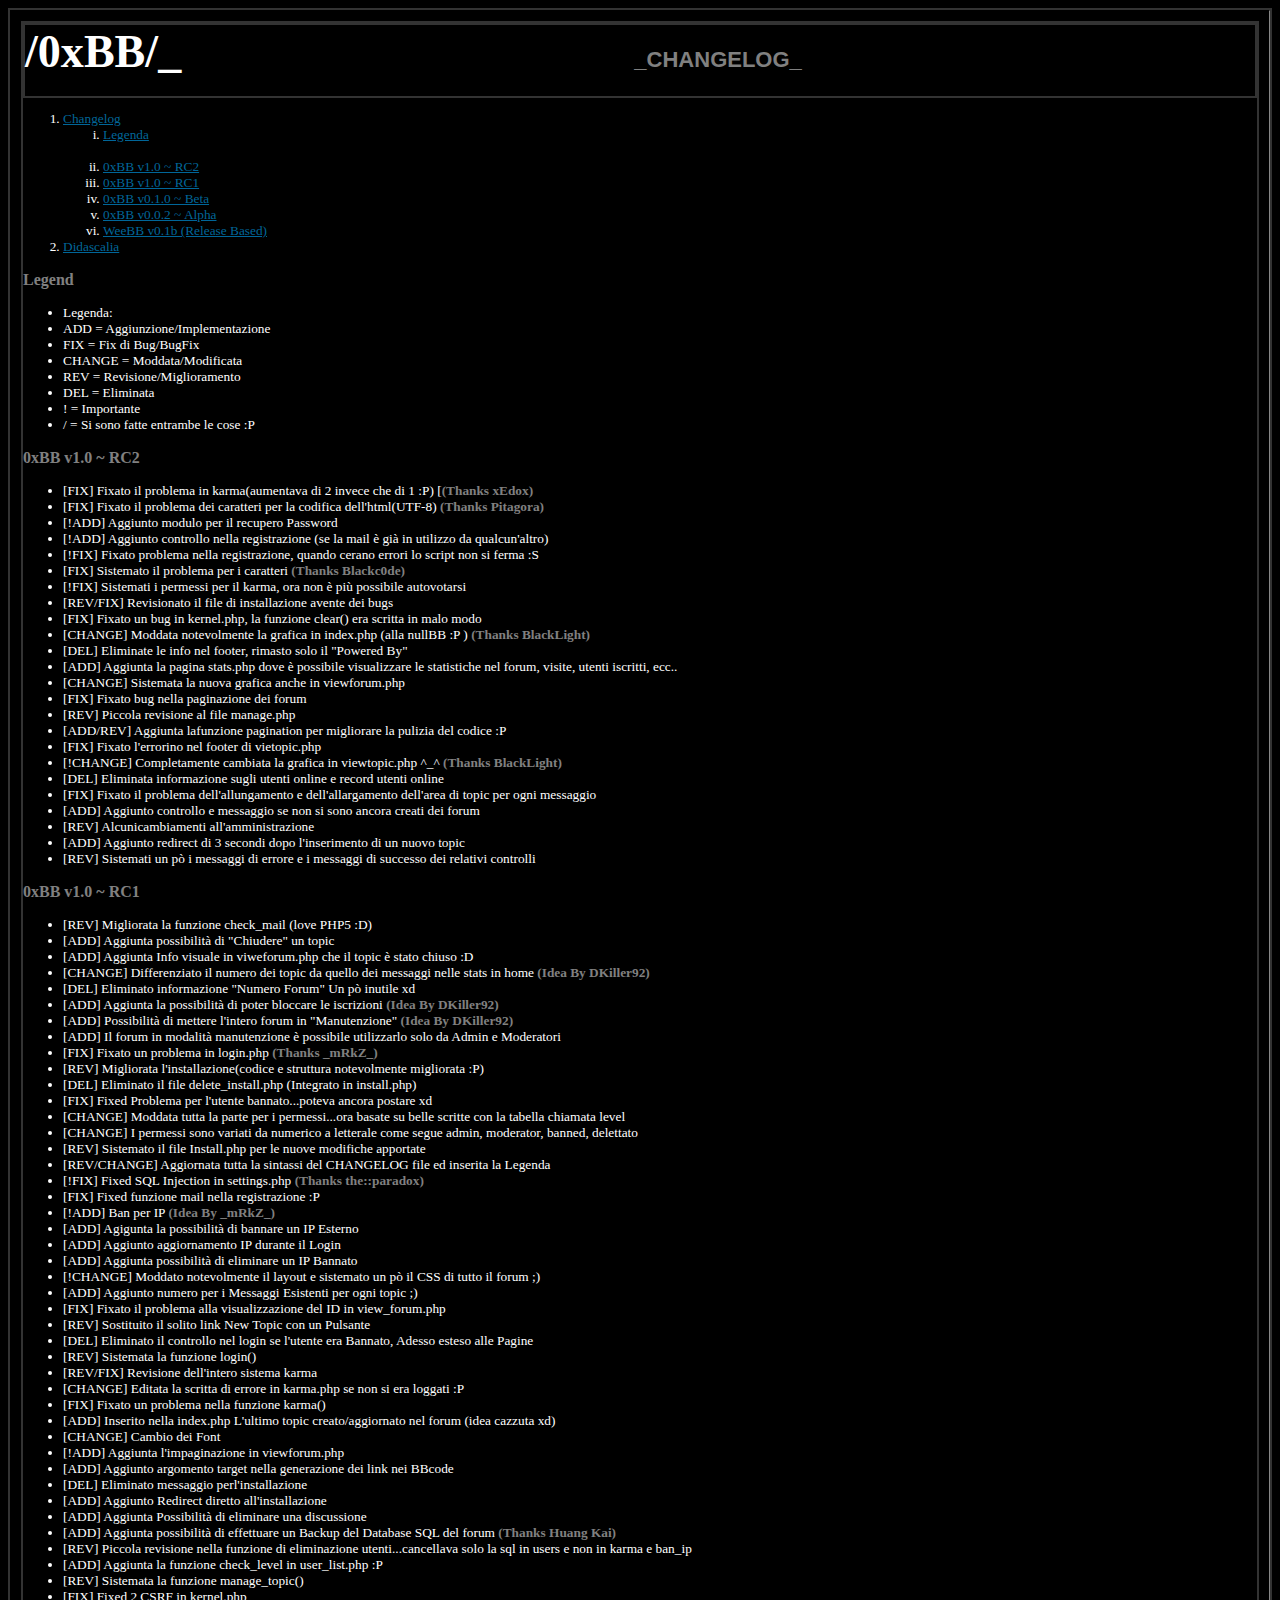
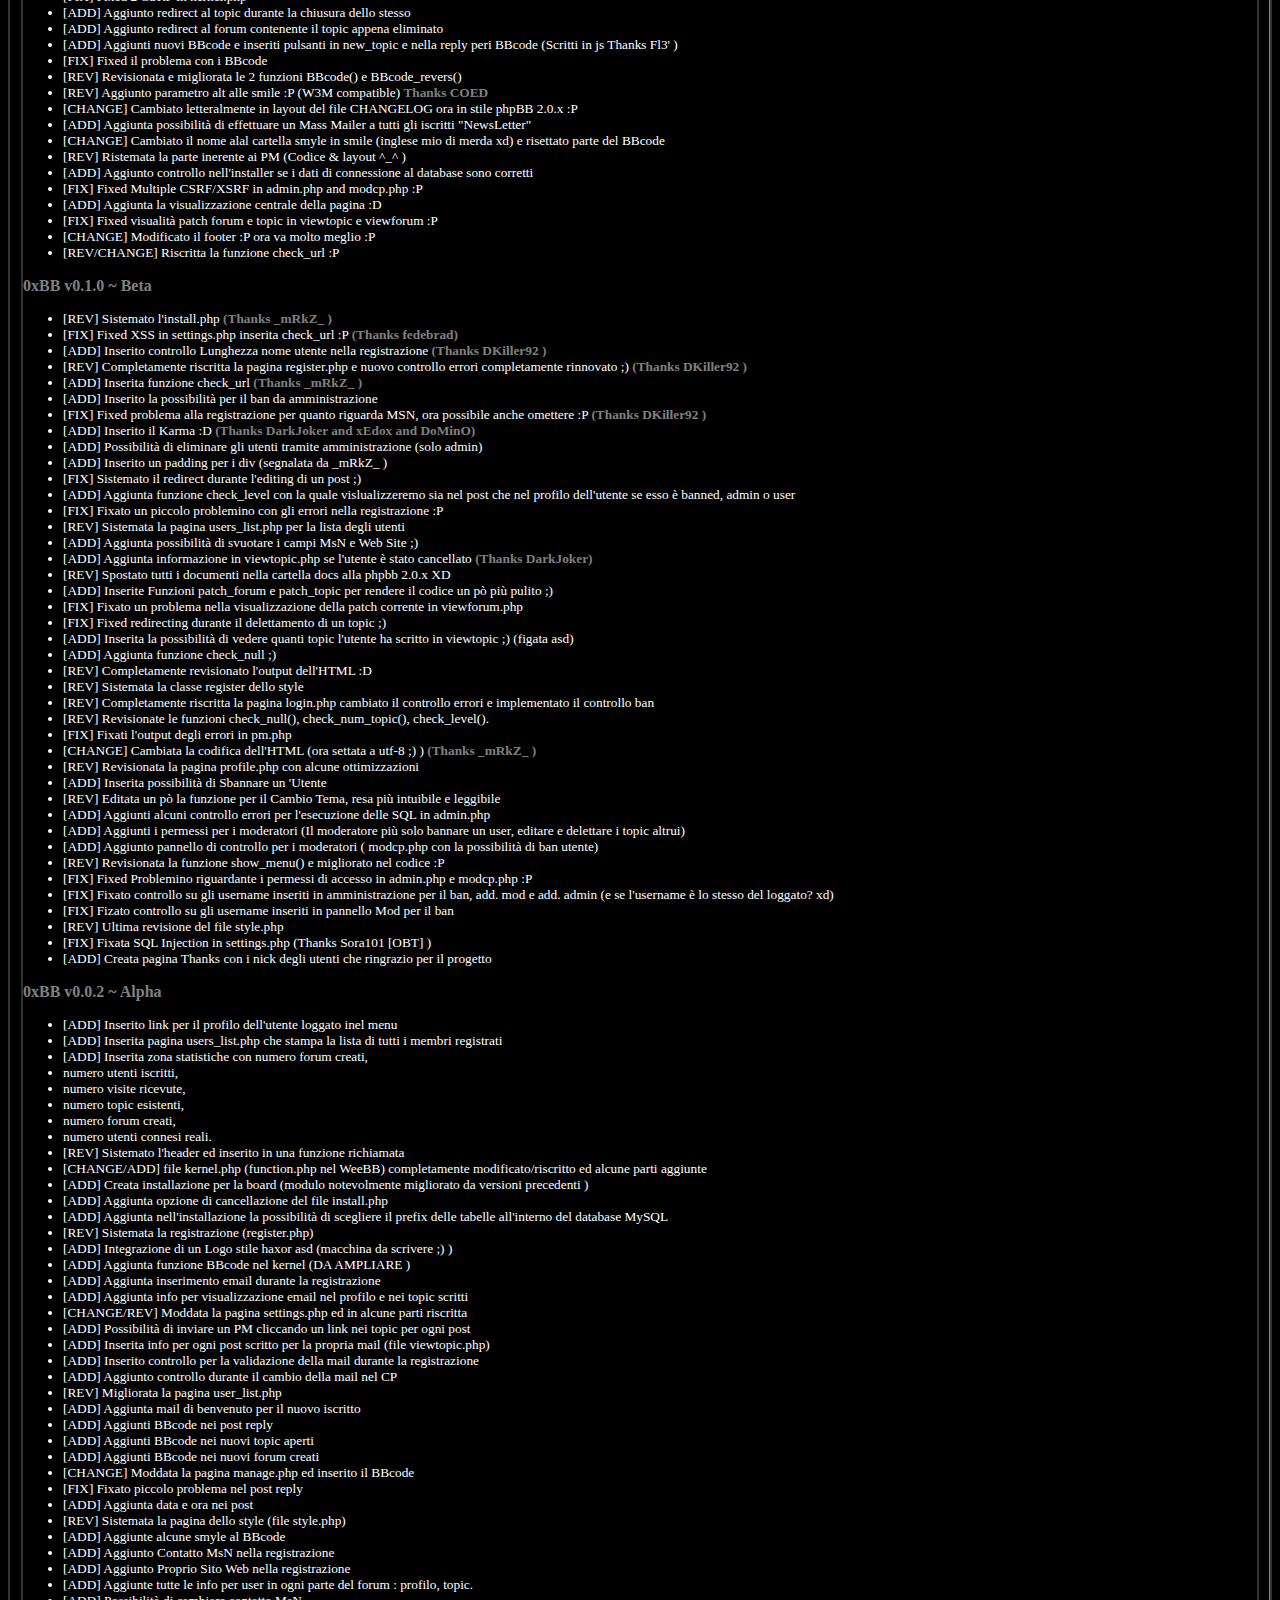
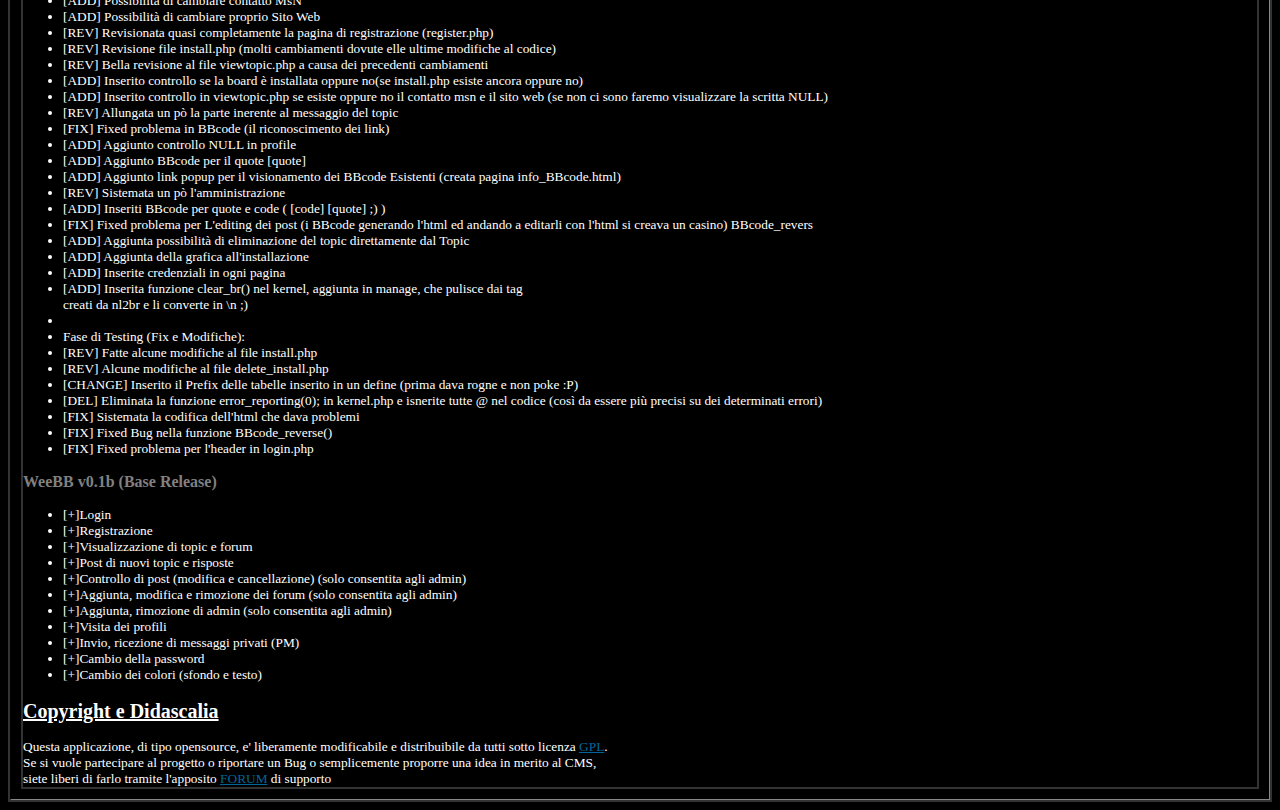
==== docs/CHANGELOG.html @ 4f8d8b68 "RC2" ====
<!DOCTYPE HTML PUBLIC "-//W3C//DTD HTML 4.01 Transitional//EN">
<html>
<head>
<meta http-equiv="Content-Type" content="text/html; charset=UTF-8">
<meta http-equiv="Content-Style-Type" content="text/css">
<title>0xBB /::\ Changelog</title>
<style type="text/css">
<!--
p,ul,td {
	font-size:10pt;
}
.h2 {
	font-size:15pt;
	font-weight:bold;
	color:white
}
.h3 {
	font-size:12pt;
	color:grey
}
table {
        color: #000;
        border:2px solid #333;
        backgrodund-color: #000;/*000*/
}
tr {
    color: #fff;
    border:1px solid #333;
    backgrodund-color: #000;
}

.maintitle	{
	font-weight: bold;
	font-size: 22px;
	font-family: "Trebuchet MS",Verdana, Arial, Helvetica, sans-serif;
	text-decoration: none;
	line-height : 120%;
	color : grey;
}

b {
	color:grey
}
//-->
</style>
</head>
<body bgcolor="#000000" text="#FFFFFF" link="#006699" vlink="#006699">

<table width="100%" border="1" cellspacing="0" cellpadding="10" align="center">
	<tr>
		<td><table width="100%" border="0" cellspacing="0" cellpadding="0">

			<tr>
				<td>

<table width="100%" border="0" cellspacing="0" cellpadding="0">
	<tr>
		<td><h1><big><big><big>/0xBB/<blink>_</blink></big></big></big></h1></td>
		<td align="center" width="100%" valign="middle"><span class="maintitle">_CHANGELOG_</span></td>
	</tr>
</table>

<!-- BEGIN DOCUMENT -->
<ol>
<li><a href="#changelog">Changelog</a></li>
<ol type="i">
	<li><a href="#legend">Legenda</a></li>
	<br>
	<li><a href="#rc2">0xBB v1.0 ~ RC2</a></li>
	<li><a href="#rc1">0xBB v1.0 ~ RC1</a></li>
	<li><a href="#0.1.0_beta">0xBB v0.1.0 ~ Beta</a></li>
	<li><a href="#0.0.2_alpha">0xBB v0.0.2 ~ Alpha</a></li>
	<li><a href="#0.1b">WeeBB v0.1b (Release Based)</a></li>

</ol>
<li><a href="#disclaimer">Didascalia</a></li>
</ol>
<a name="legend"></a><h3 class="h3">Legend</h3>

<ul>
<li>Legenda:</li>
<li>ADD = Aggiunzione/Implementazione</li>
<li>FIX = Fix di Bug/BugFix</li>
<li>CHANGE = Moddata/Modificata</li>
<li>REV = Revisione/Miglioramento</li>
<li>DEL = Eliminata</li>
<li>! = Importante</li>
<li>/ = Si sono fatte entrambe le cose :P</li>
</ul>

<a name="rc2"></a><h3 class="h3">0xBB v1.0 ~ RC2</h3>

<ul>
<li>[FIX] Fixato il problema in karma(aumentava di 2 invece che di 1 :P) [<b>(Thanks xEdox)</b></li>
<li>[FIX] Fixato il problema dei caratteri per la codifica dell'html(UTF-8) <b>(Thanks Pitagora)</b></li>
<li>[!ADD] Aggiunto modulo per il recupero Password</li>
<li>[!ADD] Aggiunto controllo nella registrazione (se la mail è già in utilizzo da qualcun'altro)</li>
<li>[!FIX] Fixato problema nella registrazione, quando cerano errori lo script non si ferma :S</li>
<li>[FIX] Sistemato il problema per i caratteri <b>(Thanks Blackc0de)</b></li>
<li>[!FIX] Sistemati i permessi per il karma, ora non è più possibile autovotarsi</li>
<li>[REV/FIX] Revisionato il file di installazione avente dei bugs</li>
<li>[FIX] Fixato un bug in kernel.php, la funzione clear() era scritta in malo modo</li>
<li>[CHANGE] Moddata notevolmente la grafica in index.php (alla nullBB :P ) <b>(Thanks BlackLight)</b></li>
<li>[DEL] Eliminate le info nel footer, rimasto solo il "Powered By"</li>
<li>[ADD] Aggiunta la pagina stats.php dove è possibile visualizzare le statistiche nel forum, visite, utenti iscritti, ecc..</li>
<li>[CHANGE] Sistemata la nuova grafica anche in viewforum.php</li>
<li>[FIX] Fixato bug nella paginazione dei forum</li>
<li>[REV] Piccola revisione al file manage.php</li>
<li>[ADD/REV] Aggiunta lafunzione pagination per migliorare la pulizia del codice :P</li>
<li>[FIX] Fixato l'errorino nel footer di vietopic.php</li>
<li>[!CHANGE] Completamente cambiata la grafica in viewtopic.php ^_^ <b>(Thanks BlackLight)</b></li>
<li>[DEL] Eliminata informazione sugli utenti online e record utenti online </li>
<li>[FIX] Fixato il problema dell'allungamento e dell'allargamento dell'area di topic per ogni messaggio</li>
<li>[ADD] Aggiunto controllo e messaggio se non si sono ancora creati dei forum</li>
<li>[REV] Alcunicambiamenti all'amministrazione</li>
<li>[ADD] Aggiunto redirect di 3 secondi dopo l'inserimento di un nuovo topic</li>
<li>[REV] Sistemati un pò i messaggi di errore e i messaggi di successo dei relativi controlli</li>
</ul>

<a name="rc1"></a><h3 class="h3">0xBB v1.0 ~ RC1</h3>

<ul>
<li>[REV] Migliorata la funzione check_mail (love PHP5 :D)</li>
<li>	[ADD] Aggiunta possibilità di "Chiudere" un topic</li>
<li>		[ADD] Aggiunta Info visuale in viweforum.php che il topic è stato chiuso :D</li>
<li>	[CHANGE] Differenziato il numero dei topic da quello dei messaggi nelle stats in home <b>(Idea By DKiller92)</b></li>
<li>		[DEL] Eliminato informazione "Numero Forum" Un pò inutile xd</li>
<li>	[ADD] Aggiunta la possibilità di poter bloccare le iscrizioni <b>(Idea By DKiller92)</b></li>
<li>	[ADD] Possibilità di mettere l'intero forum in "Manutenzione" <b>(Idea By DKiller92)</b></li>
<li>		[ADD] Il forum in modalità manutenzione è possibile utilizzarlo solo da Admin e Moderatori</li>
<li>	[FIX] Fixato un problema in login.php <b>(Thanks _mRkZ_)</b></li>
<li>	[REV] Migliorata l'installazione(codice e struttura notevolmente migliorata :P)</li>
<li>		[DEL] Eliminato il file delete_install.php (Integrato in install.php)</li>
<li>[FIX] Fixed Problema per l'utente bannato...poteva ancora postare xd</li>
<li>   	[CHANGE] Moddata tutta la parte per i permessi...ora basate su belle scritte con la tabella chiamata level</li>
<li>		[CHANGE] I permessi sono variati da numerico a letterale come segue admin, moderator, banned, delettato
<li>	[REV] Sistemato il file Install.php per le nuove modifiche apportate</li>
<li>	[REV/CHANGE] Aggiornata tutta la sintassi del CHANGELOG file ed inserita la Legenda</li>
<li>	[!FIX] Fixed SQL Injection in settings.php <b>(Thanks the::paradox)</b></li>
<li>	[FIX] Fixed funzione mail nella registrazione :P</li>
<li>	[!ADD] Ban per IP <b>(Idea By _mRkZ_)</b></li>
<li>		[ADD] Agigunta la possibilità di bannare un IP Esterno</li>
<li>		[ADD] Aggiunto aggiornamento IP durante il Login</li>
<li>		[ADD] Aggiunta possibilità di eliminare un IP Bannato</li>
<li>	[!CHANGE] Moddato notevolmente il layout e sistemato un pò il CSS di tutto il forum ;)</li>
<li>	[ADD] Aggiunto numero per i Messaggi Esistenti per ogni topic ;)</li>
<li>	[FIX] Fixato il problema alla visualizzazione del ID in view_forum.php</li>
<li>	[REV] Sostituito il solito link New Topic con un Pulsante</li>
<li>	[DEL] Eliminato il controllo nel login se l'utente era Bannato, Adesso esteso alle Pagine</li>
<li>	[REV] Sistemata la funzione login()	</li>
<li>	[REV/FIX] Revisione dell'intero sistema karma</li>
<li>		[CHANGE] Editata la scritta di errore in karma.php se non si era loggati :P</li>
<li>		[FIX] Fixato un problema nella funzione karma()</li>
<li>	[ADD] Inserito nella index.php L'ultimo topic creato/aggiornato nel forum (idea cazzuta xd)</li>
<li>	[CHANGE] Cambio dei Font</li>
<li>	[!ADD] Aggiunta l'impaginazione in viewforum.php</li>
<li>	[ADD] Aggiunto argomento target nella generazione dei link nei BBcode</li>
<li>	[DEL] Eliminato messaggio perl'installazione</li>
<li>		[ADD] Aggiunto Redirect diretto all'installazione</li>
<li>	[ADD] Aggiunta Possibilità di eliminare una discussione</li>
<li>	[ADD] Aggiunta possibilità di effettuare un Backup del Database SQL del forum <b>(Thanks Huang Kai)</b></li>
<li>	[REV] Piccola revisione nella funzione di eliminazione utenti...cancellava solo la sql in users e non in karma e ban_ip</li>
<li>	[ADD] Aggiunta la funzione check_level in user_list.php :P</li>
<li>	[REV] Sistemata la funzione manage_topic()</li>
<li>	[FIX] Fixed 2 CSRF in kernel.php</li>
<li>	[ADD] Aggiunto redirect al topic durante la chiusura dello stesso</li>
<li>	[ADD] Aggiunto redirect al forum contenente il topic appena eliminato</li>
<li>	[ADD] Aggiunti nuovi BBcode e inseriti pulsanti in new_topic e nella reply peri BBcode (Scritti in js Thanks Fl3' )</li>
<li>	[FIX] Fixed il problema con i BBcode</li>
<li>	[REV] Revisionata e migliorata le 2 funzioni BBcode() e BBcode_revers()</li>
<li>	[REV] Aggiunto parametro alt alle smile :P (W3M compatible) <b>Thanks COED</b></li>
<li>	[CHANGE] Cambiato letteralmente in layout del file CHANGELOG ora in stile phpBB 2.0.x :P</li>
<li>	[ADD] Aggiunta possibilità di effettuare un Mass Mailer a tutti gli iscritti "NewsLetter"</li>
<li>	[CHANGE] Cambiato il nome alal cartella smyle in smile (inglese mio di merda xd) e risettato parte del BBcode</li>
<li>	[REV] Ristemata la parte inerente ai PM (Codice & layout ^_^ )</li>
<li>	[ADD] Aggiunto controllo nell'installer se i dati di connessione al database sono corretti</li>
<li>	[FIX] Fixed Multiple CSRF/XSRF in admin.php and modcp.php :P</li>
<li>	[ADD] Aggiunta la visualizzazione centrale della pagina :D</li>
<li>	[FIX] Fixed visualità patch forum e topic in viewtopic e viewforum :P</li>
<li>	[CHANGE] Modificato il footer :P ora va molto meglio :P</li>
<li>	[REV/CHANGE] Riscritta la funzione check_url :P</li>
</ul>

<a name="0.1.0_beta"></a><h3 class="h3">0xBB v0.1.0 ~ Beta</h3>

<ul>
<li>	[REV] Sistemato l'install.php <b>(Thanks _mRkZ_ )</b></li>
<li>	[FIX] Fixed XSS in settings.php inserita check_url :P <b>(Thanks fedebrad)</b></li>
<li>	[ADD] Inserito controllo Lunghezza nome utente nella registrazione <b>(Thanks DKiller92 )</b></li>
<li>	[REV] Completamente riscritta la pagina register.php e nuovo controllo errori completamente rinnovato ;) <b>(Thanks DKiller92 )</b></li>
<li>	[ADD] Inserita funzione check_url <b>(Thanks _mRkZ_ )</b></li>
<li>	[ADD] Inserito la possibilità per il ban da amministrazione</li>
<li>	[FIX] Fixed problema alla registrazione per quanto riguarda MSN, ora possibile anche omettere :P <b>(Thanks DKiller92 )</b></li>
<li>	[ADD] Inserito il Karma :D <b>(Thanks DarkJoker and xEdox and DoMinO)</b></li>
<li>	[ADD] Possibilità di eliminare gli utenti tramite amministrazione (solo admin)</li>
<li>	[ADD] Inserito un padding per i div (segnalata da _mRkZ_ )</b></li>
<li>	[FIX] Sistemato il redirect durante l'editing di un post ;)</li>
<li>	[ADD] Aggiunta funzione check_level con la quale vislualizzeremo sia nel post che nel profilo dell'utente se esso è banned, admin o user</li>
<li>	[FIX] Fixato un piccolo problemino con gli errori nella registrazione :P</li>
<li>	[REV] Sistemata la pagina users_list.php per la lista degli utenti</li>
<li>	[ADD] Aggiunta possibilità di svuotare i campi MsN e Web Site ;)</li>
<li>	[ADD] Aggiunta informazione in viewtopic.php se l'utente è stato cancellato <b>(Thanks DarkJoker)</b></li>
<li>	[REV] Spostato tutti i documenti nella cartella docs alla phpbb 2.0.x XD</li>
<li>	[ADD] Inserite Funzioni patch_forum e patch_topic per rendere il codice un pò più pulito ;)</li>
<li>	[FIX] Fixato un problema nella visualizzazione della patch corrente in viewforum.php</li>
<li>	[FIX] Fixed redirecting durante il delettamento di un topic ;)</li>
<li>	[ADD] Inserita la possibilità di vedere quanti topic l'utente ha scritto in viewtopic ;) (figata asd)</li>
<li>	[ADD] Aggiunta funzione check_null ;)</li>
<li>	[REV] Completamente revisionato l'output dell'HTML :D</li>
<li>	[REV] Sistemata la classe register dello style</li>
<li>	[REV] Completamente riscritta la pagina login.php cambiato il controllo errori e implementato il controllo ban</li>
<li>	[REV] Revisionate le funzioni check_null(), check_num_topic(), check_level().</li>
<li>	[FIX] Fixati l'output degli errori in pm.php</li>
<li>	[CHANGE] Cambiata la codifica dell'HTML (ora settata a utf-8  ;) ) <b>(Thanks _mRkZ_ )</b></li>
<li>	[REV] Revisionata la pagina profile.php con alcune ottimizzazioni</li>
<li>	[ADD] Inserita possibilità di Sbannare un 'Utente</li>
<li>	[REV] Editata un pò la funzione per il Cambio Tema, resa più intuibile e leggibile</li>
<li>	[ADD] Aggiunti alcuni controllo errori per l'esecuzione delle SQL in admin.php</li>
<li>	[ADD] Aggiunti i permessi per i moderatori (Il moderatore più solo bannare un user, editare e delettare i topic altrui)</li>
<li>	[ADD] Aggiunto pannello di controllo per i moderatori ( modcp.php con la possibilità di ban utente)</li>
<li>	[REV] Revisionata la funzione show_menu() e migliorato nel codice :P</li>
<li>	[FIX] Fixed Problemino riguardante i permessi di accesso in admin.php e modcp.php :P</li>
<li>	[FIX] Fixato controllo su gli username inseriti in amministrazione per il ban, add. mod e add. admin (e se l'username è lo stesso del loggato? xd)</li>
<li>	[FIX] Fizato controllo su gli username inseriti in pannello Mod per il ban</li>
<li>	[REV] Ultima revisione del file style.php</li>
<li>	[FIX] Fixata SQL Injection in settings.php (Thanks Sora101 [OBT] )</li>
<li>	[ADD] Creata pagina Thanks con i nick degli utenti che ringrazio per il progetto</li>
</ul>

<a name="0.0.2_alpha"></a><h3 class="h3">0xBB v0.0.2 ~ Alpha</h3>

<ul>
<li>	[ADD] Inserito link per il profilo dell'utente loggato inel menu </li>
<li>	[ADD] Inserita pagina users_list.php che stampa la lista di tutti i membri registrati</li>
<li>	[ADD] Inserita zona statistiche con numero forum creati,</li>
<li>									numero utenti iscritti,</li>
<li>									numero visite ricevute,</li>
<li>									numero topic esistenti,</li>
<li>									numero forum creati,</li>
<li>									numero utenti connesi reali.</li>
<li>	[REV] Sistemato l'header ed inserito in una funzione richiamata</li>
<li>	[CHANGE/ADD] file kernel.php (function.php nel WeeBB) completamente modificato/riscritto ed alcune parti aggiunte</li>
<li>	[ADD] Creata installazione per la board (modulo notevolmente migliorato da versioni precedenti )</li>
<li>	[ADD] Aggiunta opzione di cancellazione del file install.php</li>
<li>	[ADD] Aggiunta nell'installazione la possibilità di scegliere il prefix delle tabelle all'interno del database MySQL</li>
<li>	[REV] Sistemata la registrazione (register.php)</li>
<li>	[ADD] Integrazione di un Logo stile haxor asd (macchina da scrivere ;) )</li>
<li>	[ADD] Aggiunta funzione BBcode nel kernel (DA AMPLIARE )</li>
<li>	[ADD] Aggiunta inserimento email durante la registrazione</li>
<li>	[ADD] Aggiunta info per visualizzazione email nel profilo e nei topic scritti</li>
<li>	[CHANGE/REV] Moddata la pagina settings.php ed in alcune parti riscritta</li>
<li>	[ADD] Possibilità di inviare un PM cliccando un link nei topic per ogni post</li>
<li>	[ADD] Inserita info per ogni post scritto per la propria mail (file viewtopic.php)</li>
<li>	[ADD] Inserito controllo per la validazione della mail durante la registrazione</li>
<li>	[ADD] Aggiunto controllo durante il cambio della mail nel CP</li>
<li>	[REV] Migliorata la pagina user_list.php</li>
<li>	[ADD] Aggiunta mail di benvenuto per il nuovo iscritto</li>
<li>	[ADD] Aggiunti BBcode nei post reply</li>
<li>	[ADD] Aggiunti BBcode nei nuovi topic aperti</li>
<li>	[ADD] Aggiunti BBcode nei nuovi forum creati</li>
<li>	[CHANGE] Moddata la pagina manage.php ed inserito il BBcode</li>
<li>	[FIX] Fixato piccolo problema nel post reply</li>
<li>	[ADD] Aggiunta data e ora nei post</li>
<li>	[REV] Sistemata la pagina dello style (file style.php)</li>
<li>	[ADD] Aggiunte alcune smyle al BBcode</li>
<li>	[ADD] Aggiunto Contatto MsN nella registrazione</li>
<li>	[ADD] Aggiunto Proprio Sito Web nella registrazione</li>
<li>	[ADD] Aggiunte tutte le info per user in ogni parte del forum : profilo, topic.</li>
<li>	[ADD] Possibilità di cambiare contatto MsN</li>
<li>	[ADD] Possibilità di cambiare proprio Sito Web</li>
<li>	[REV] Revisionata quasi completamente la pagina di registrazione (register.php)</li>
<li>	[REV] Revisione file install.php (molti cambiamenti dovute elle ultime modifiche al codice)</li>
<li>	[REV] Bella revisione al file viewtopic.php a causa dei precedenti cambiamenti</li>
<li>	[ADD] Inserito controllo se la board è installata oppure no(se install.php esiste ancora oppure no)</li>
<li>	[ADD] Inserito controllo in viewtopic.php se esiste oppure no il contatto msn e il sito web (se non ci sono faremo visualizzare la scritta NULL)</li>
<li>	[REV] Allungata un pò la parte inerente al messaggio del topic</li>
<li>	[FIX] Fixed problema in BBcode (il riconoscimento dei link)</li>
<li>	[ADD] Aggiunto controllo NULL in profile</li> 
<li>	[ADD] Aggiunto BBcode per il quote [quote]</li>
<li>	[ADD] Aggiunto link popup per il visionamento dei BBcode Esistenti (creata pagina info_BBcode.html)</li>
<li>	[REV] Sistemata un pò l'amministrazione</li>
<li>	[ADD] Inseriti BBcode per quote e code ( [code] [quote] ;) )</li>
<li>	[FIX] Fixed problema per L'editing dei post (i BBcode generando l'html ed andando a editarli con l'html si creava un casino) BBcode_revers</li>
<li>	[ADD] Aggiunta possibilità di eliminazione del topic direttamente dal Topic</li>
<li>	[ADD] Aggiunta della grafica all'installazione</li>
<li>	[ADD] Inserite credenziali in ogni pagina</li>
<li>	[ADD] Inserita funzione clear_br() nel kernel, aggiunta in manage, che pulisce dai tag <br /> creati da nl2br e li converte in \n ;)</li>
<li>	</li>
<li>	Fase di Testing (Fix e Modifiche):</li>
<li>		[REV] Fatte alcune modifiche al file install.php</li>
<li>		[REV] Alcune modifiche al file delete_install.php</li>
<li>		[CHANGE] Inserito il Prefix delle tabelle inserito in un define (prima dava rogne e non poke :P)</li>
<li>		[DEL] Eliminata la funzione error_reporting(0); in kernel.php e isnerite tutte @ nel codice (così da essere più precisi su dei determinati errori)</li>
<li>		[FIX] Sistemata la codifica dell'html che dava problemi</li>
<li>		[FIX] Fixed Bug nella funzione BBcode_reverse()</li>
<li>		[FIX] Fixed problema per l'header in login.php</li>
</ul>

<a name="0.1b"></a><h3 class="h3">WeeBB v0.1b (Base Release)</h3>

<ul>
<li>[+]Login</li>
<li>[+]Registrazione</li>
<li>[+]Visualizzazione di topic e forum</li>
<li>[+]Post di nuovi topic e risposte</li>
<li>[+]Controllo di post (modifica e cancellazione) (solo consentita agli admin)</li>
<li>[+]Aggiunta, modifica e rimozione dei forum (solo consentita agli admin)</li>
<li>[+]Aggiunta, rimozione di admin (solo consentita agli admin)</li>
<li>[+]Visita dei profili</li>
<li>[+]Invio, ricezione di messaggi privati (PM)</li>
<li>[+]Cambio della password</li>
<li>[+]Cambio dei colori (sfondo e testo)</li>
</ul>

<a name="disclaimer"></a><h2 class="h2"><u>Copyright e Didascalia</u></h2>

<p>Questa applicazione, di tipo opensource, e' liberamente modificabile e distribuibile da tutti sotto licenza <a href="http://www.gnu.org/licenses/gpl.html" target="_new">GPL</a>.
<br />Se si vuole partecipare al progetto o riportare un Bug o semplicemente proporre una idea in merito al CMS,
<br />siete liberi di farlo tramite l'apposito <a href="http://0xproject.hellospace.net/forum" >FORUM</a> di supporto</p>
				</td>
			</tr>
		</table></td>

	</tr>
</table>

</body>
</html>
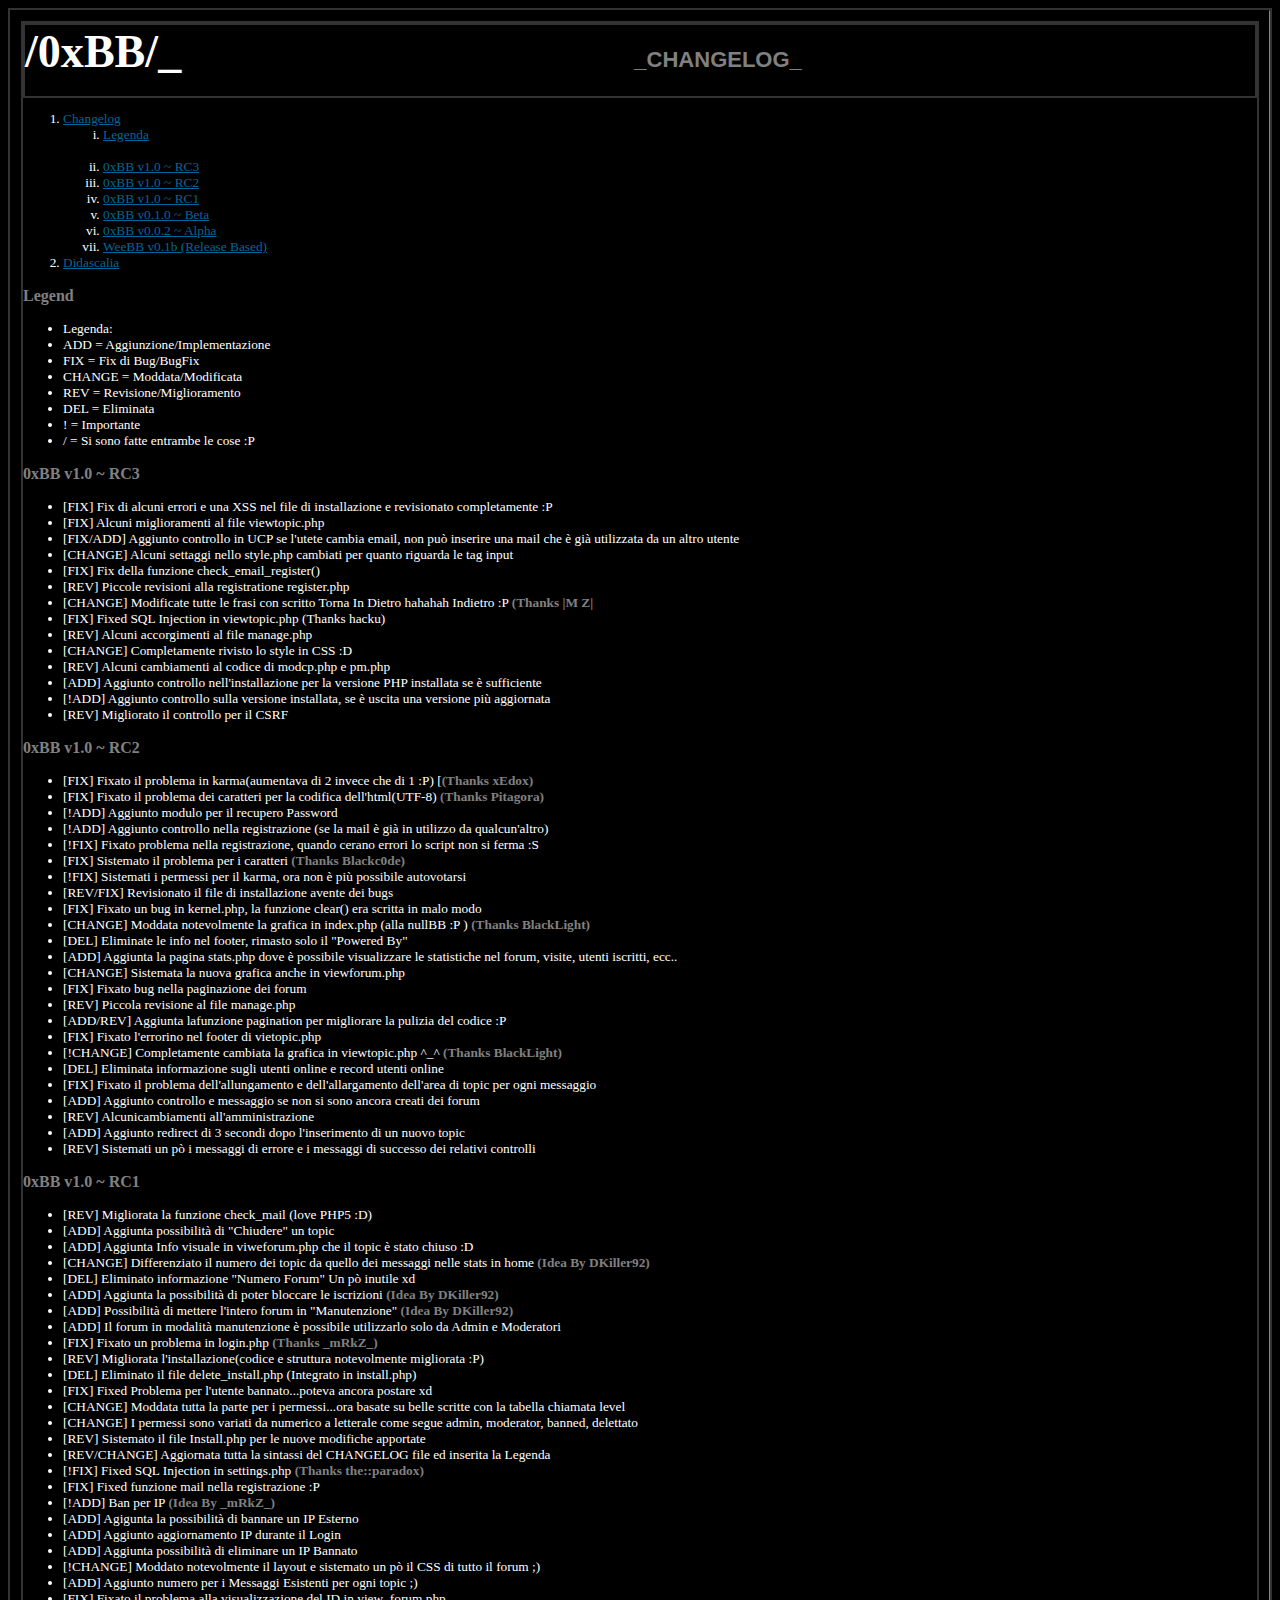
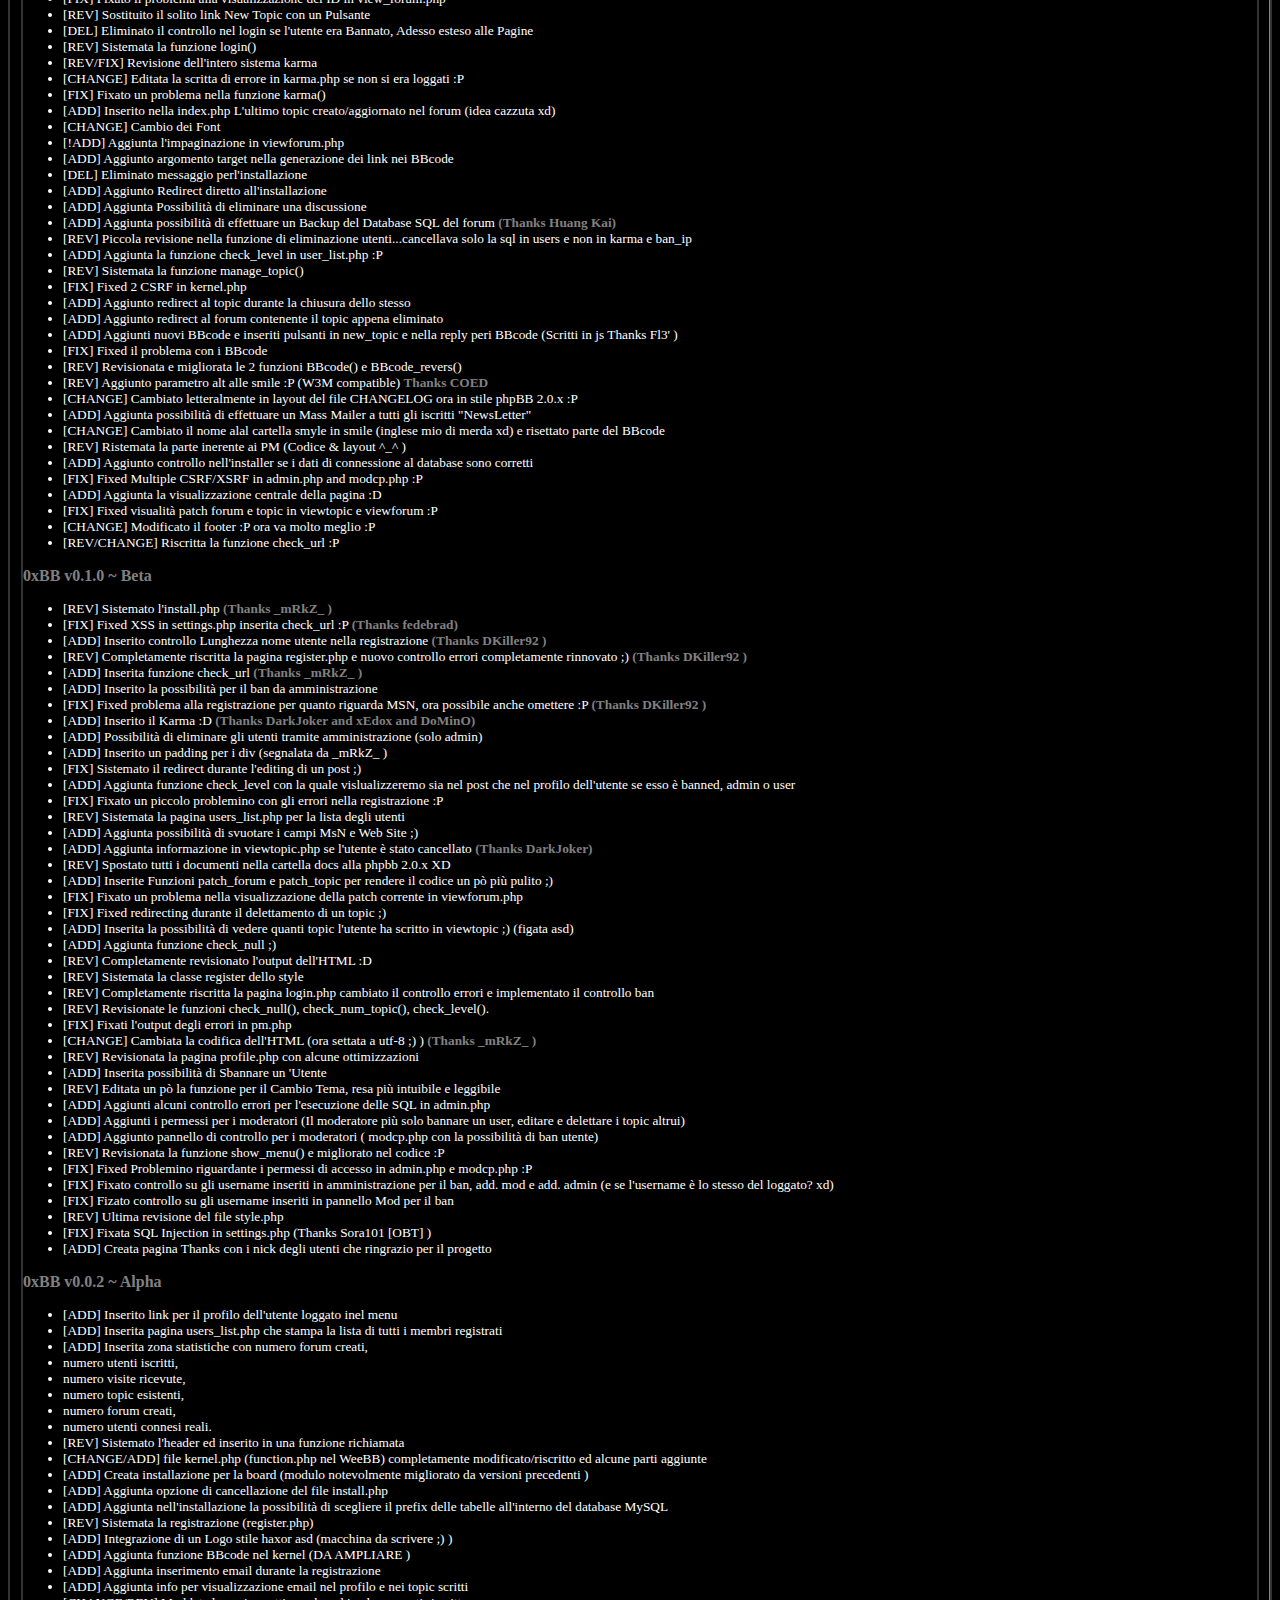
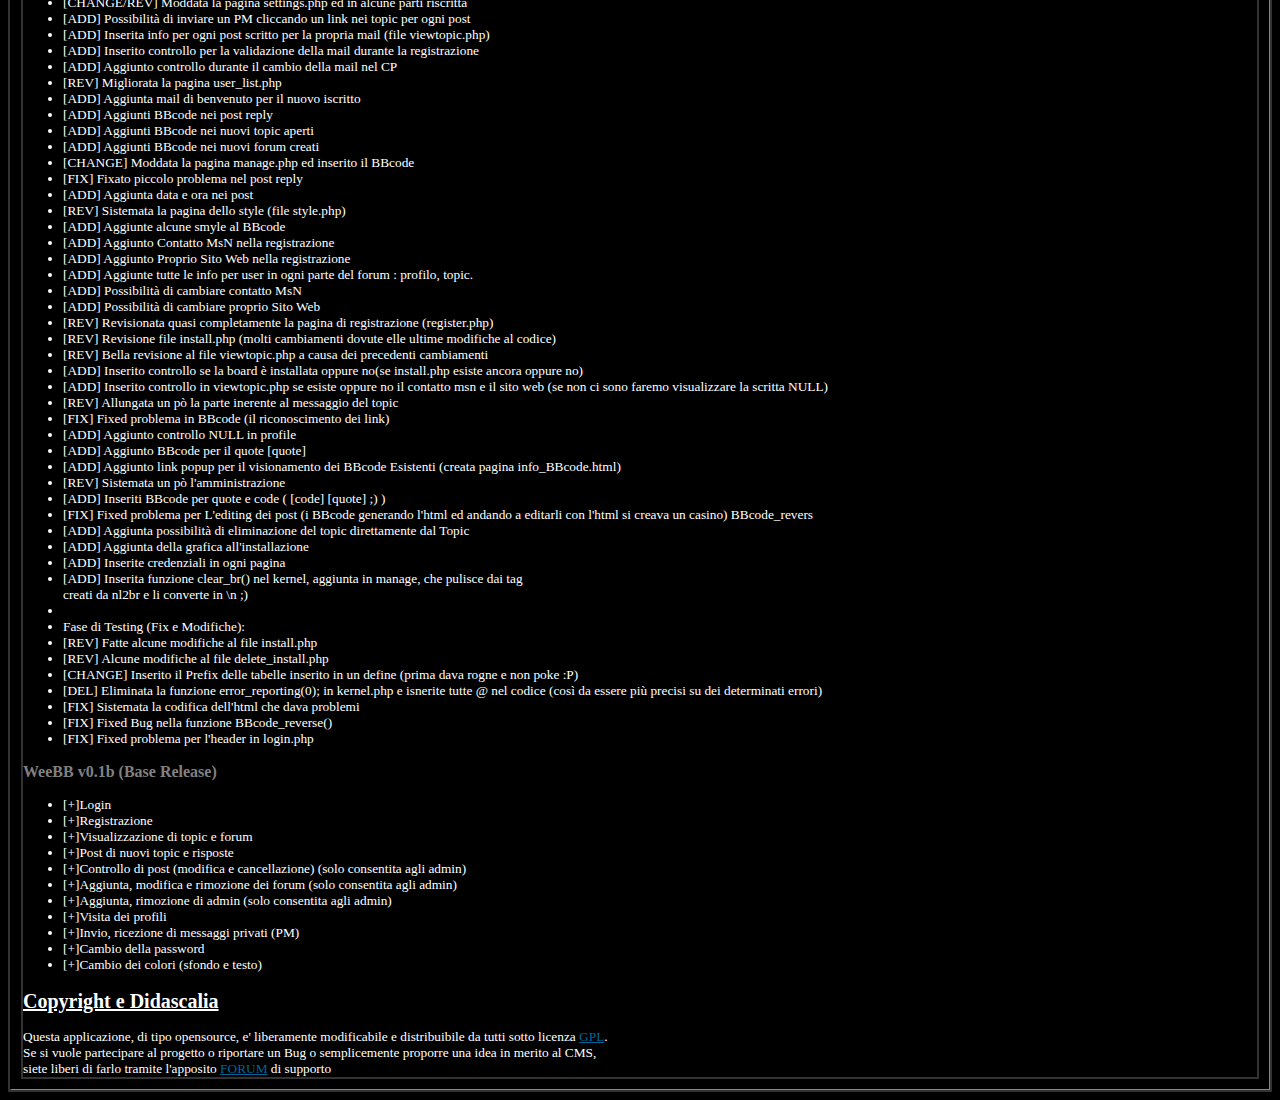
==== commit 4dcb99d0: "RC3 :D" ====
--- a/docs/CHANGELOG.html
+++ b/docs/CHANGELOG.html
@@ -66,6 +66,7 @@
 <ol type="i">
 	<li><a href="#legend">Legenda</a></li>
 	<br>
+	<li><a href="#rc3">0xBB v1.0 ~ RC3</a></li>	
 	<li><a href="#rc2">0xBB v1.0 ~ RC2</a></li>
 	<li><a href="#rc1">0xBB v1.0 ~ RC1</a></li>
 	<li><a href="#0.1.0_beta">0xBB v0.1.0 ~ Beta</a></li>
@@ -86,6 +87,25 @@
 <li>DEL = Eliminata</li>
 <li>! = Importante</li>
 <li>/ = Si sono fatte entrambe le cose :P</li>
+</ul>
+
+<a name="rc3"></a><h3 class="h3">0xBB v1.0 ~ RC3</h3>
+
+<ul>
+<li>[FIX] Fix di alcuni errori e una XSS nel file di installazione e revisionato completamente :P</li>
+<li>[FIX] Alcuni miglioramenti al file viewtopic.php</li>
+<li>[FIX/ADD] Aggiunto controllo in UCP se l'utete cambia email, non può inserire una mail che è già utilizzata da un altro utente</li>
+<li>[CHANGE] Alcuni settaggi nello style.php cambiati per quanto riguarda le tag input</li>
+<li>[FIX] Fix della funzione check_email_register()</li>
+<li>[REV] Piccole revisioni alla registratione register.php</li>
+<li>[CHANGE] Modificate tutte le frasi con scritto Torna In Dietro hahahah Indietro :P <b>(Thanks |M Z|</b></li>
+<li>[FIX] Fixed SQL Injection in viewtopic.php (Thanks hacku)</li>
+<li>[REV] Alcuni accorgimenti al file manage.php</li>
+<li>[CHANGE] Completamente rivisto lo style in CSS :D</li>
+<li>[REV] Alcuni cambiamenti al codice di modcp.php e pm.php</li>
+<li>[ADD] Aggiunto controllo nell'installazione per la versione PHP installata se è sufficiente </li>
+<li>[!ADD] Aggiunto controllo sulla versione installata, se è uscita una versione più aggiornata</li>
+<li>[REV] Migliorato il controllo per il CSRF</li>
 </ul>
 
 <a name="rc2"></a><h3 class="h3">0xBB v1.0 ~ RC2</h3>
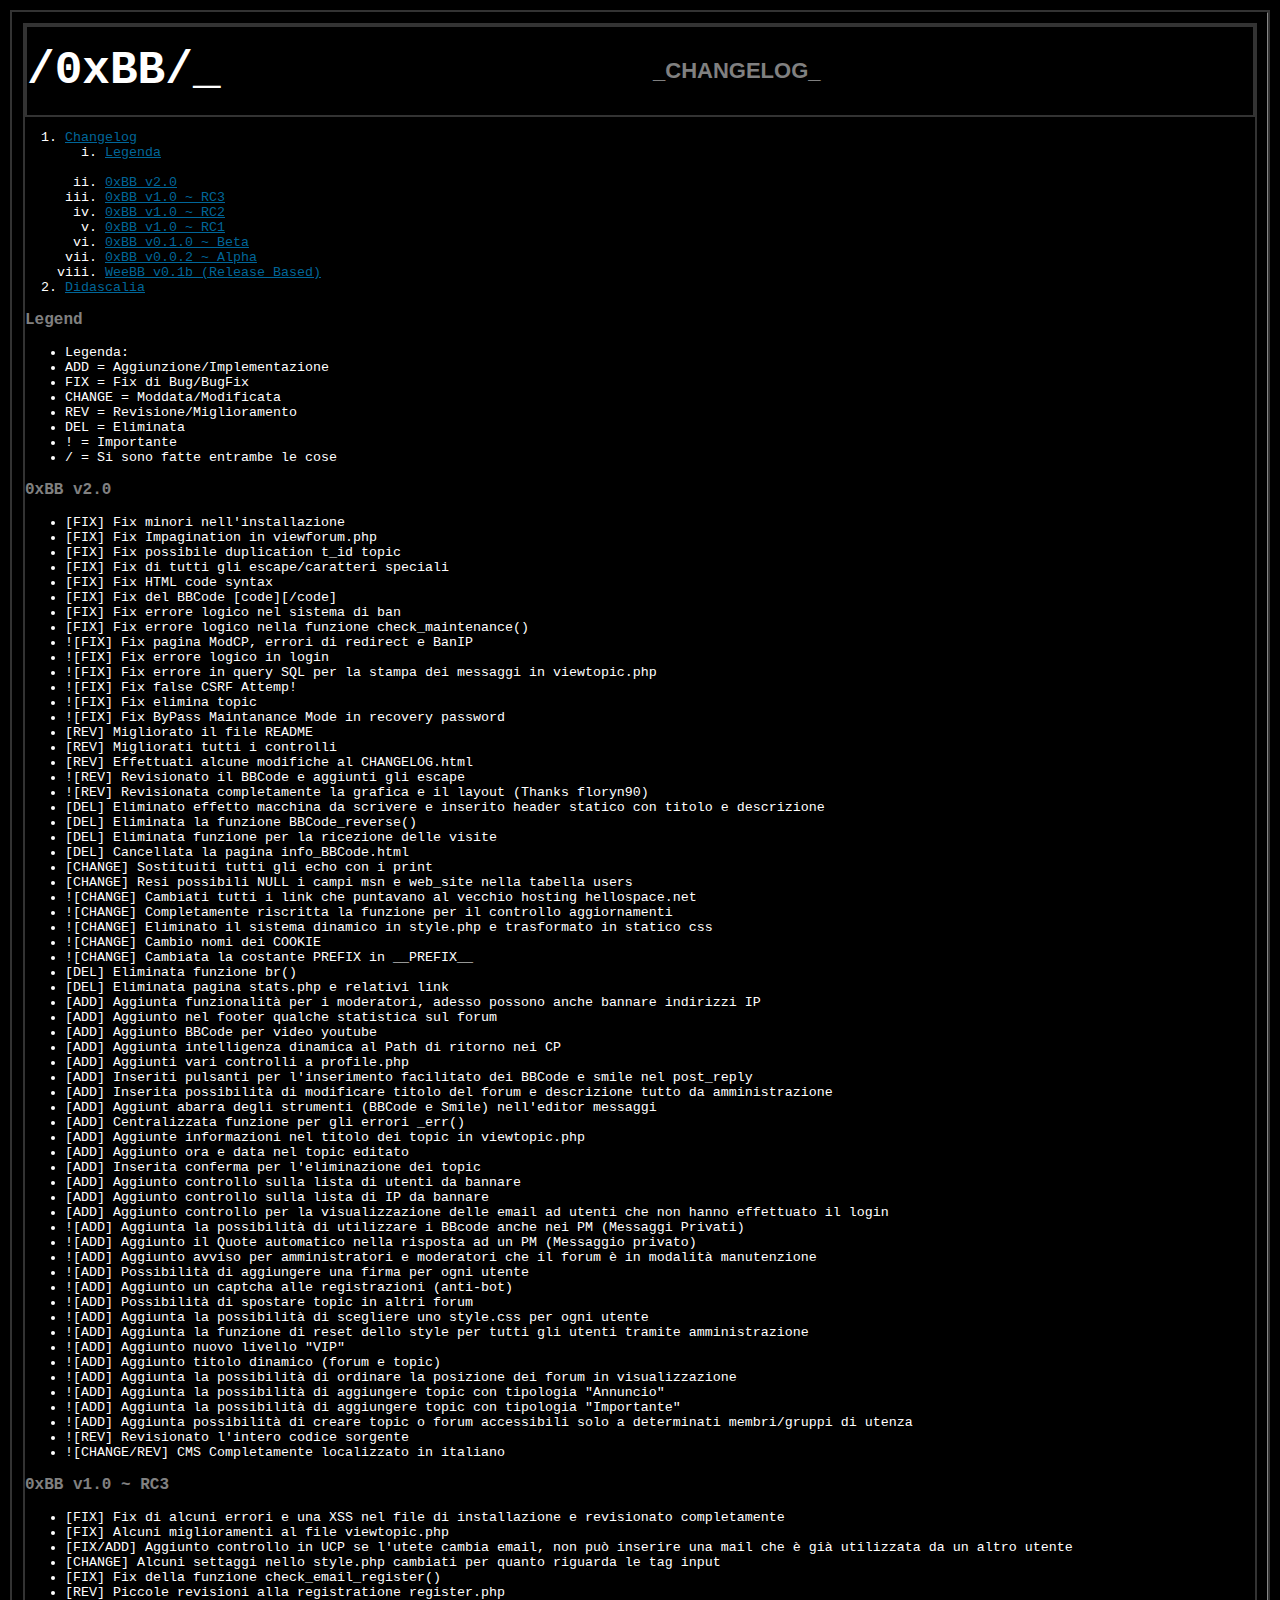
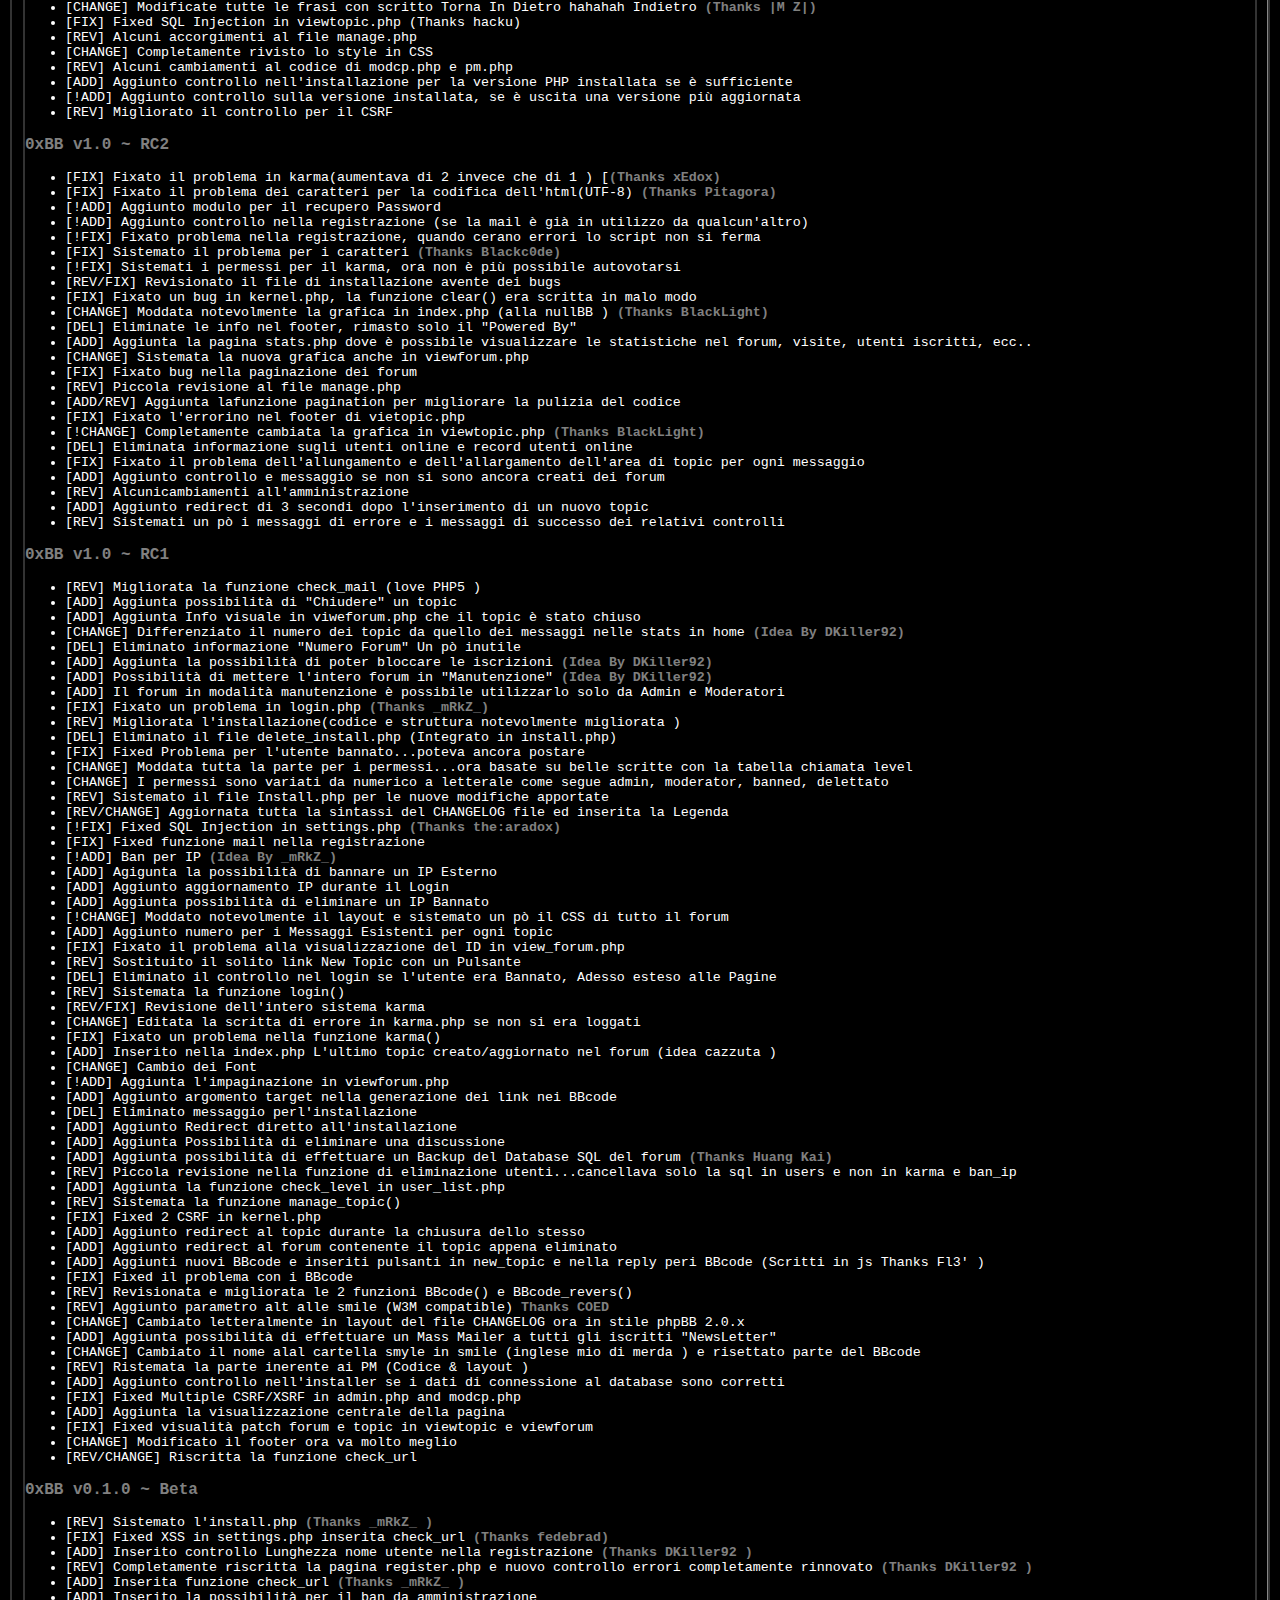
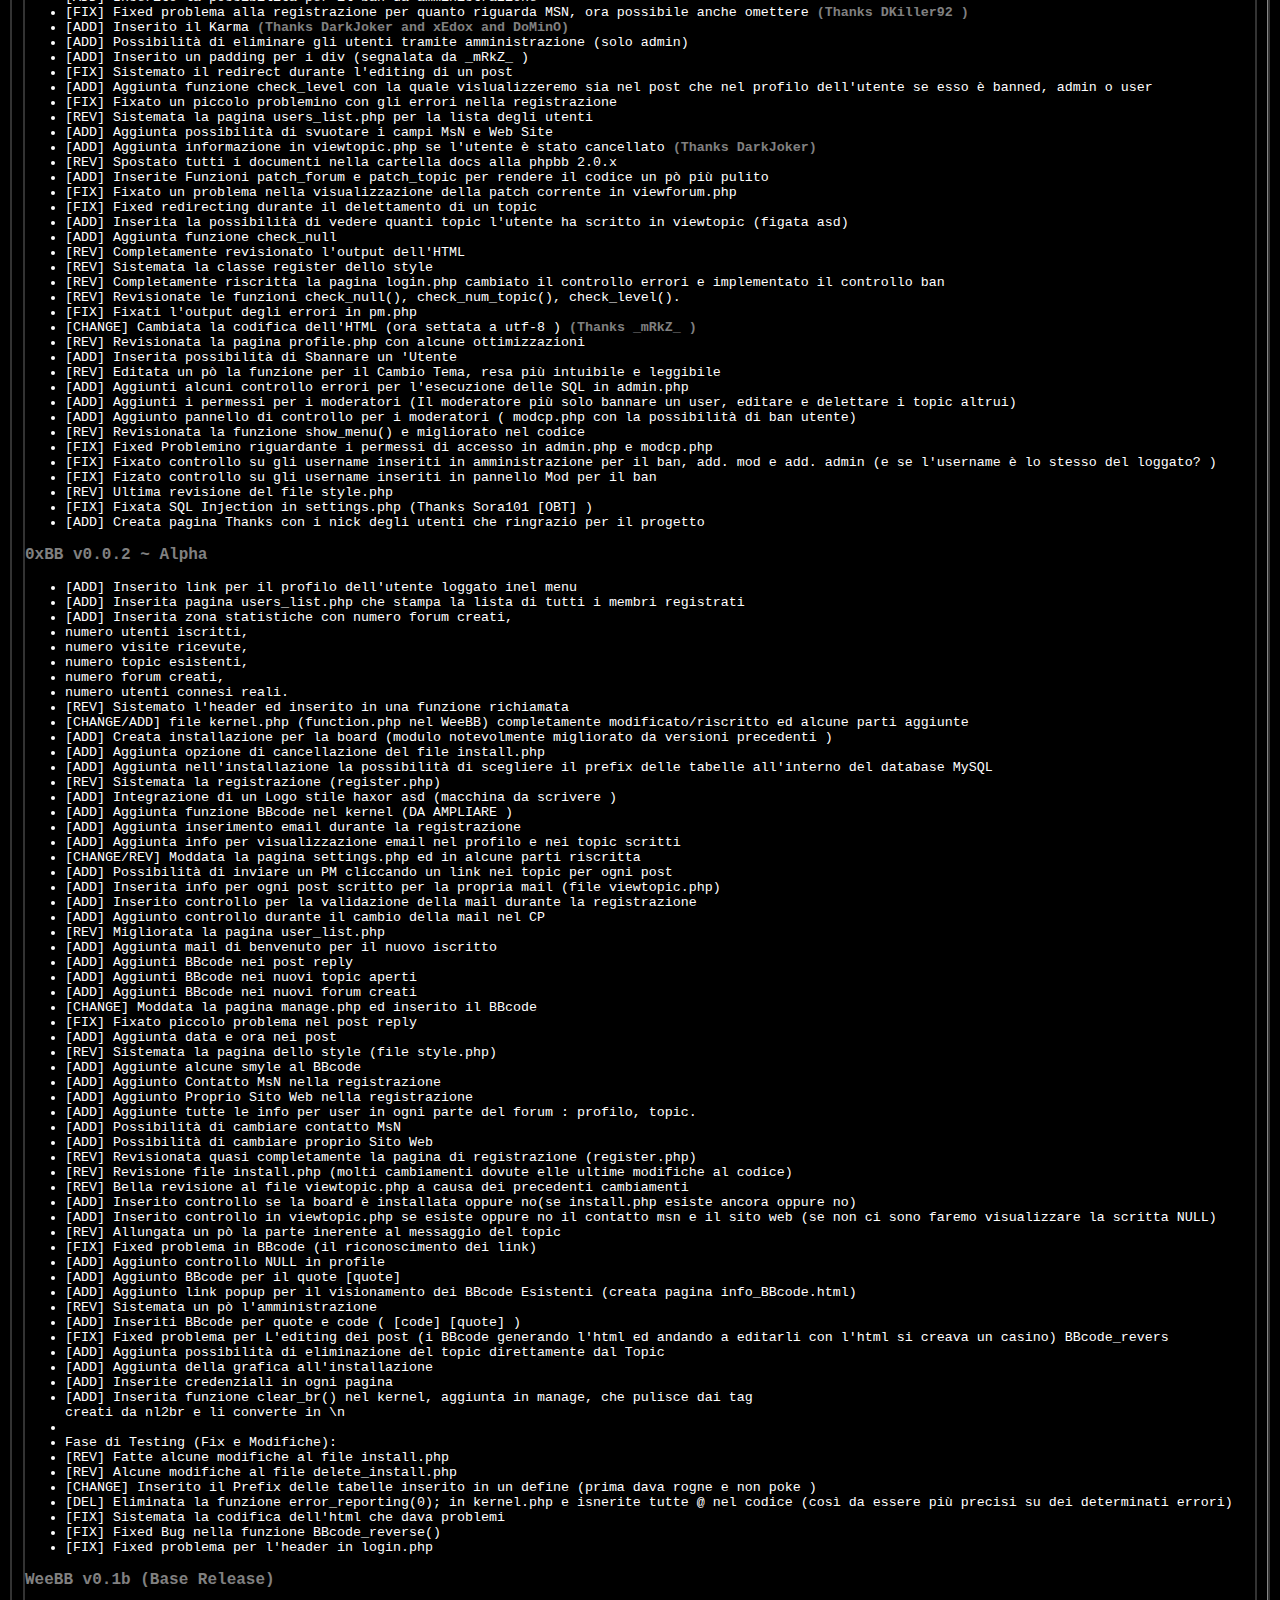
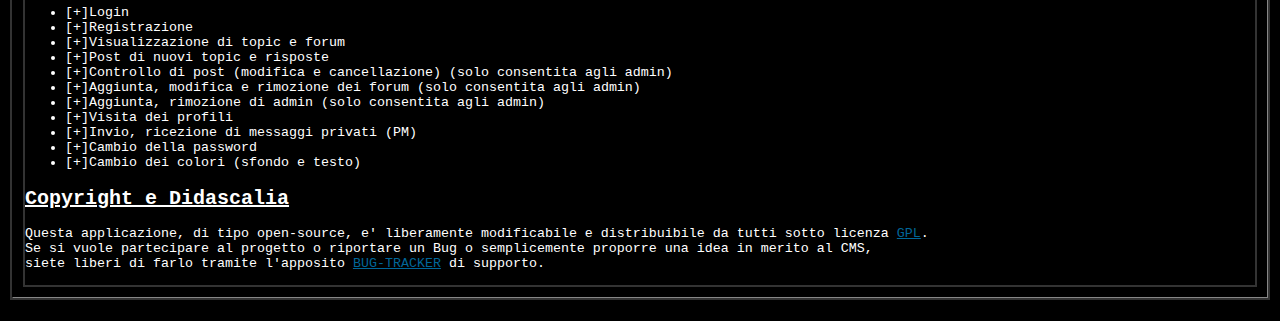
==== commit 996b7c1d: "v2.0" ====
--- a/docs/CHANGELOG.html
+++ b/docs/CHANGELOG.html
@@ -1,11 +1,17 @@
-<!DOCTYPE HTML PUBLIC "-//W3C//DTD HTML 4.01 Transitional//EN">
+<!DOCTYPE html>
 <html>
-<head>
-<meta http-equiv="Content-Type" content="text/html; charset=UTF-8">
-<meta http-equiv="Content-Style-Type" content="text/css">
-<title>0xBB /::\ Changelog</title>
-<style type="text/css">
+  <head>
+    <meta http-equiv="Content-Type" content="text/html; charset=UTF-8">
+    <meta http-equiv="Content-Style-Type" content="text/css">
+    <title>0xBB /::\ Changelog</title>
+    <style type="text/css">
 <!--
+body {
+	font-size: 9px;
+	font-family: Terminus, Monospace, Courier;
+	margin: 10px;
+}
+
 p,ul,td {
 	font-size:10pt;
 }
@@ -14,6 +20,7 @@
 	font-weight:bold;
 	color:white
 }
+
 .h3 {
 	font-size:12pt;
 	color:grey
@@ -21,11 +28,11 @@
 table {
         color: #000;
         border:2px solid #333;
-        backgrodund-color: #000;/*000*/
+        backgrodund-color: #000;
 }
 tr {
     color: #fff;
-    border:1px solid #333;
+    border:0px solid #333;
     backgrodund-color: #000;
 }
 
@@ -43,306 +50,564 @@
 }
 //-->
 </style>
-</head>
-<body bgcolor="#000000" text="#FFFFFF" link="#006699" vlink="#006699">
-
-<table width="100%" border="1" cellspacing="0" cellpadding="10" align="center">
-	<tr>
-		<td><table width="100%" border="0" cellspacing="0" cellpadding="0">
-
-			<tr>
-				<td>
-
-<table width="100%" border="0" cellspacing="0" cellpadding="0">
-	<tr>
-		<td><h1><big><big><big>/0xBB/<blink>_</blink></big></big></big></h1></td>
-		<td align="center" width="100%" valign="middle"><span class="maintitle">_CHANGELOG_</span></td>
-	</tr>
-</table>
-
-<!-- BEGIN DOCUMENT -->
-<ol>
-<li><a href="#changelog">Changelog</a></li>
-<ol type="i">
-	<li><a href="#legend">Legenda</a></li>
-	<br>
-	<li><a href="#rc3">0xBB v1.0 ~ RC3</a></li>	
-	<li><a href="#rc2">0xBB v1.0 ~ RC2</a></li>
-	<li><a href="#rc1">0xBB v1.0 ~ RC1</a></li>
-	<li><a href="#0.1.0_beta">0xBB v0.1.0 ~ Beta</a></li>
-	<li><a href="#0.0.2_alpha">0xBB v0.0.2 ~ Alpha</a></li>
-	<li><a href="#0.1b">WeeBB v0.1b (Release Based)</a></li>
-
-</ol>
-<li><a href="#disclaimer">Didascalia</a></li>
-</ol>
-<a name="legend"></a><h3 class="h3">Legend</h3>
-
-<ul>
-<li>Legenda:</li>
-<li>ADD = Aggiunzione/Implementazione</li>
-<li>FIX = Fix di Bug/BugFix</li>
-<li>CHANGE = Moddata/Modificata</li>
-<li>REV = Revisione/Miglioramento</li>
-<li>DEL = Eliminata</li>
-<li>! = Importante</li>
-<li>/ = Si sono fatte entrambe le cose :P</li>
-</ul>
-
-<a name="rc3"></a><h3 class="h3">0xBB v1.0 ~ RC3</h3>
-
-<ul>
-<li>[FIX] Fix di alcuni errori e una XSS nel file di installazione e revisionato completamente :P</li>
-<li>[FIX] Alcuni miglioramenti al file viewtopic.php</li>
-<li>[FIX/ADD] Aggiunto controllo in UCP se l'utete cambia email, non può inserire una mail che è già utilizzata da un altro utente</li>
-<li>[CHANGE] Alcuni settaggi nello style.php cambiati per quanto riguarda le tag input</li>
-<li>[FIX] Fix della funzione check_email_register()</li>
-<li>[REV] Piccole revisioni alla registratione register.php</li>
-<li>[CHANGE] Modificate tutte le frasi con scritto Torna In Dietro hahahah Indietro :P <b>(Thanks |M Z|</b></li>
-<li>[FIX] Fixed SQL Injection in viewtopic.php (Thanks hacku)</li>
-<li>[REV] Alcuni accorgimenti al file manage.php</li>
-<li>[CHANGE] Completamente rivisto lo style in CSS :D</li>
-<li>[REV] Alcuni cambiamenti al codice di modcp.php e pm.php</li>
-<li>[ADD] Aggiunto controllo nell'installazione per la versione PHP installata se è sufficiente </li>
-<li>[!ADD] Aggiunto controllo sulla versione installata, se è uscita una versione più aggiornata</li>
-<li>[REV] Migliorato il controllo per il CSRF</li>
-</ul>
-
-<a name="rc2"></a><h3 class="h3">0xBB v1.0 ~ RC2</h3>
-
-<ul>
-<li>[FIX] Fixato il problema in karma(aumentava di 2 invece che di 1 :P) [<b>(Thanks xEdox)</b></li>
-<li>[FIX] Fixato il problema dei caratteri per la codifica dell'html(UTF-8) <b>(Thanks Pitagora)</b></li>
-<li>[!ADD] Aggiunto modulo per il recupero Password</li>
-<li>[!ADD] Aggiunto controllo nella registrazione (se la mail è già in utilizzo da qualcun'altro)</li>
-<li>[!FIX] Fixato problema nella registrazione, quando cerano errori lo script non si ferma :S</li>
-<li>[FIX] Sistemato il problema per i caratteri <b>(Thanks Blackc0de)</b></li>
-<li>[!FIX] Sistemati i permessi per il karma, ora non è più possibile autovotarsi</li>
-<li>[REV/FIX] Revisionato il file di installazione avente dei bugs</li>
-<li>[FIX] Fixato un bug in kernel.php, la funzione clear() era scritta in malo modo</li>
-<li>[CHANGE] Moddata notevolmente la grafica in index.php (alla nullBB :P ) <b>(Thanks BlackLight)</b></li>
-<li>[DEL] Eliminate le info nel footer, rimasto solo il "Powered By"</li>
-<li>[ADD] Aggiunta la pagina stats.php dove è possibile visualizzare le statistiche nel forum, visite, utenti iscritti, ecc..</li>
-<li>[CHANGE] Sistemata la nuova grafica anche in viewforum.php</li>
-<li>[FIX] Fixato bug nella paginazione dei forum</li>
-<li>[REV] Piccola revisione al file manage.php</li>
-<li>[ADD/REV] Aggiunta lafunzione pagination per migliorare la pulizia del codice :P</li>
-<li>[FIX] Fixato l'errorino nel footer di vietopic.php</li>
-<li>[!CHANGE] Completamente cambiata la grafica in viewtopic.php ^_^ <b>(Thanks BlackLight)</b></li>
-<li>[DEL] Eliminata informazione sugli utenti online e record utenti online </li>
-<li>[FIX] Fixato il problema dell'allungamento e dell'allargamento dell'area di topic per ogni messaggio</li>
-<li>[ADD] Aggiunto controllo e messaggio se non si sono ancora creati dei forum</li>
-<li>[REV] Alcunicambiamenti all'amministrazione</li>
-<li>[ADD] Aggiunto redirect di 3 secondi dopo l'inserimento di un nuovo topic</li>
-<li>[REV] Sistemati un pò i messaggi di errore e i messaggi di successo dei relativi controlli</li>
-</ul>
-
-<a name="rc1"></a><h3 class="h3">0xBB v1.0 ~ RC1</h3>
-
-<ul>
-<li>[REV] Migliorata la funzione check_mail (love PHP5 :D)</li>
-<li>	[ADD] Aggiunta possibilità di "Chiudere" un topic</li>
-<li>		[ADD] Aggiunta Info visuale in viweforum.php che il topic è stato chiuso :D</li>
-<li>	[CHANGE] Differenziato il numero dei topic da quello dei messaggi nelle stats in home <b>(Idea By DKiller92)</b></li>
-<li>		[DEL] Eliminato informazione "Numero Forum" Un pò inutile xd</li>
-<li>	[ADD] Aggiunta la possibilità di poter bloccare le iscrizioni <b>(Idea By DKiller92)</b></li>
-<li>	[ADD] Possibilità di mettere l'intero forum in "Manutenzione" <b>(Idea By DKiller92)</b></li>
-<li>		[ADD] Il forum in modalità manutenzione è possibile utilizzarlo solo da Admin e Moderatori</li>
-<li>	[FIX] Fixato un problema in login.php <b>(Thanks _mRkZ_)</b></li>
-<li>	[REV] Migliorata l'installazione(codice e struttura notevolmente migliorata :P)</li>
-<li>		[DEL] Eliminato il file delete_install.php (Integrato in install.php)</li>
-<li>[FIX] Fixed Problema per l'utente bannato...poteva ancora postare xd</li>
-<li>   	[CHANGE] Moddata tutta la parte per i permessi...ora basate su belle scritte con la tabella chiamata level</li>
-<li>		[CHANGE] I permessi sono variati da numerico a letterale come segue admin, moderator, banned, delettato
-<li>	[REV] Sistemato il file Install.php per le nuove modifiche apportate</li>
-<li>	[REV/CHANGE] Aggiornata tutta la sintassi del CHANGELOG file ed inserita la Legenda</li>
-<li>	[!FIX] Fixed SQL Injection in settings.php <b>(Thanks the::paradox)</b></li>
-<li>	[FIX] Fixed funzione mail nella registrazione :P</li>
-<li>	[!ADD] Ban per IP <b>(Idea By _mRkZ_)</b></li>
-<li>		[ADD] Agigunta la possibilità di bannare un IP Esterno</li>
-<li>		[ADD] Aggiunto aggiornamento IP durante il Login</li>
-<li>		[ADD] Aggiunta possibilità di eliminare un IP Bannato</li>
-<li>	[!CHANGE] Moddato notevolmente il layout e sistemato un pò il CSS di tutto il forum ;)</li>
-<li>	[ADD] Aggiunto numero per i Messaggi Esistenti per ogni topic ;)</li>
-<li>	[FIX] Fixato il problema alla visualizzazione del ID in view_forum.php</li>
-<li>	[REV] Sostituito il solito link New Topic con un Pulsante</li>
-<li>	[DEL] Eliminato il controllo nel login se l'utente era Bannato, Adesso esteso alle Pagine</li>
-<li>	[REV] Sistemata la funzione login()	</li>
-<li>	[REV/FIX] Revisione dell'intero sistema karma</li>
-<li>		[CHANGE] Editata la scritta di errore in karma.php se non si era loggati :P</li>
-<li>		[FIX] Fixato un problema nella funzione karma()</li>
-<li>	[ADD] Inserito nella index.php L'ultimo topic creato/aggiornato nel forum (idea cazzuta xd)</li>
-<li>	[CHANGE] Cambio dei Font</li>
-<li>	[!ADD] Aggiunta l'impaginazione in viewforum.php</li>
-<li>	[ADD] Aggiunto argomento target nella generazione dei link nei BBcode</li>
-<li>	[DEL] Eliminato messaggio perl'installazione</li>
-<li>		[ADD] Aggiunto Redirect diretto all'installazione</li>
-<li>	[ADD] Aggiunta Possibilità di eliminare una discussione</li>
-<li>	[ADD] Aggiunta possibilità di effettuare un Backup del Database SQL del forum <b>(Thanks Huang Kai)</b></li>
-<li>	[REV] Piccola revisione nella funzione di eliminazione utenti...cancellava solo la sql in users e non in karma e ban_ip</li>
-<li>	[ADD] Aggiunta la funzione check_level in user_list.php :P</li>
-<li>	[REV] Sistemata la funzione manage_topic()</li>
-<li>	[FIX] Fixed 2 CSRF in kernel.php</li>
-<li>	[ADD] Aggiunto redirect al topic durante la chiusura dello stesso</li>
-<li>	[ADD] Aggiunto redirect al forum contenente il topic appena eliminato</li>
-<li>	[ADD] Aggiunti nuovi BBcode e inseriti pulsanti in new_topic e nella reply peri BBcode (Scritti in js Thanks Fl3' )</li>
-<li>	[FIX] Fixed il problema con i BBcode</li>
-<li>	[REV] Revisionata e migliorata le 2 funzioni BBcode() e BBcode_revers()</li>
-<li>	[REV] Aggiunto parametro alt alle smile :P (W3M compatible) <b>Thanks COED</b></li>
-<li>	[CHANGE] Cambiato letteralmente in layout del file CHANGELOG ora in stile phpBB 2.0.x :P</li>
-<li>	[ADD] Aggiunta possibilità di effettuare un Mass Mailer a tutti gli iscritti "NewsLetter"</li>
-<li>	[CHANGE] Cambiato il nome alal cartella smyle in smile (inglese mio di merda xd) e risettato parte del BBcode</li>
-<li>	[REV] Ristemata la parte inerente ai PM (Codice & layout ^_^ )</li>
-<li>	[ADD] Aggiunto controllo nell'installer se i dati di connessione al database sono corretti</li>
-<li>	[FIX] Fixed Multiple CSRF/XSRF in admin.php and modcp.php :P</li>
-<li>	[ADD] Aggiunta la visualizzazione centrale della pagina :D</li>
-<li>	[FIX] Fixed visualità patch forum e topic in viewtopic e viewforum :P</li>
-<li>	[CHANGE] Modificato il footer :P ora va molto meglio :P</li>
-<li>	[REV/CHANGE] Riscritta la funzione check_url :P</li>
-</ul>
-
-<a name="0.1.0_beta"></a><h3 class="h3">0xBB v0.1.0 ~ Beta</h3>
-
-<ul>
-<li>	[REV] Sistemato l'install.php <b>(Thanks _mRkZ_ )</b></li>
-<li>	[FIX] Fixed XSS in settings.php inserita check_url :P <b>(Thanks fedebrad)</b></li>
-<li>	[ADD] Inserito controllo Lunghezza nome utente nella registrazione <b>(Thanks DKiller92 )</b></li>
-<li>	[REV] Completamente riscritta la pagina register.php e nuovo controllo errori completamente rinnovato ;) <b>(Thanks DKiller92 )</b></li>
-<li>	[ADD] Inserita funzione check_url <b>(Thanks _mRkZ_ )</b></li>
-<li>	[ADD] Inserito la possibilità per il ban da amministrazione</li>
-<li>	[FIX] Fixed problema alla registrazione per quanto riguarda MSN, ora possibile anche omettere :P <b>(Thanks DKiller92 )</b></li>
-<li>	[ADD] Inserito il Karma :D <b>(Thanks DarkJoker and xEdox and DoMinO)</b></li>
-<li>	[ADD] Possibilità di eliminare gli utenti tramite amministrazione (solo admin)</li>
-<li>	[ADD] Inserito un padding per i div (segnalata da _mRkZ_ )</b></li>
-<li>	[FIX] Sistemato il redirect durante l'editing di un post ;)</li>
-<li>	[ADD] Aggiunta funzione check_level con la quale vislualizzeremo sia nel post che nel profilo dell'utente se esso è banned, admin o user</li>
-<li>	[FIX] Fixato un piccolo problemino con gli errori nella registrazione :P</li>
-<li>	[REV] Sistemata la pagina users_list.php per la lista degli utenti</li>
-<li>	[ADD] Aggiunta possibilità di svuotare i campi MsN e Web Site ;)</li>
-<li>	[ADD] Aggiunta informazione in viewtopic.php se l'utente è stato cancellato <b>(Thanks DarkJoker)</b></li>
-<li>	[REV] Spostato tutti i documenti nella cartella docs alla phpbb 2.0.x XD</li>
-<li>	[ADD] Inserite Funzioni patch_forum e patch_topic per rendere il codice un pò più pulito ;)</li>
-<li>	[FIX] Fixato un problema nella visualizzazione della patch corrente in viewforum.php</li>
-<li>	[FIX] Fixed redirecting durante il delettamento di un topic ;)</li>
-<li>	[ADD] Inserita la possibilità di vedere quanti topic l'utente ha scritto in viewtopic ;) (figata asd)</li>
-<li>	[ADD] Aggiunta funzione check_null ;)</li>
-<li>	[REV] Completamente revisionato l'output dell'HTML :D</li>
-<li>	[REV] Sistemata la classe register dello style</li>
-<li>	[REV] Completamente riscritta la pagina login.php cambiato il controllo errori e implementato il controllo ban</li>
-<li>	[REV] Revisionate le funzioni check_null(), check_num_topic(), check_level().</li>
-<li>	[FIX] Fixati l'output degli errori in pm.php</li>
-<li>	[CHANGE] Cambiata la codifica dell'HTML (ora settata a utf-8  ;) ) <b>(Thanks _mRkZ_ )</b></li>
-<li>	[REV] Revisionata la pagina profile.php con alcune ottimizzazioni</li>
-<li>	[ADD] Inserita possibilità di Sbannare un 'Utente</li>
-<li>	[REV] Editata un pò la funzione per il Cambio Tema, resa più intuibile e leggibile</li>
-<li>	[ADD] Aggiunti alcuni controllo errori per l'esecuzione delle SQL in admin.php</li>
-<li>	[ADD] Aggiunti i permessi per i moderatori (Il moderatore più solo bannare un user, editare e delettare i topic altrui)</li>
-<li>	[ADD] Aggiunto pannello di controllo per i moderatori ( modcp.php con la possibilità di ban utente)</li>
-<li>	[REV] Revisionata la funzione show_menu() e migliorato nel codice :P</li>
-<li>	[FIX] Fixed Problemino riguardante i permessi di accesso in admin.php e modcp.php :P</li>
-<li>	[FIX] Fixato controllo su gli username inseriti in amministrazione per il ban, add. mod e add. admin (e se l'username è lo stesso del loggato? xd)</li>
-<li>	[FIX] Fizato controllo su gli username inseriti in pannello Mod per il ban</li>
-<li>	[REV] Ultima revisione del file style.php</li>
-<li>	[FIX] Fixata SQL Injection in settings.php (Thanks Sora101 [OBT] )</li>
-<li>	[ADD] Creata pagina Thanks con i nick degli utenti che ringrazio per il progetto</li>
-</ul>
-
-<a name="0.0.2_alpha"></a><h3 class="h3">0xBB v0.0.2 ~ Alpha</h3>
-
-<ul>
-<li>	[ADD] Inserito link per il profilo dell'utente loggato inel menu </li>
-<li>	[ADD] Inserita pagina users_list.php che stampa la lista di tutti i membri registrati</li>
-<li>	[ADD] Inserita zona statistiche con numero forum creati,</li>
-<li>									numero utenti iscritti,</li>
-<li>									numero visite ricevute,</li>
-<li>									numero topic esistenti,</li>
-<li>									numero forum creati,</li>
-<li>									numero utenti connesi reali.</li>
-<li>	[REV] Sistemato l'header ed inserito in una funzione richiamata</li>
-<li>	[CHANGE/ADD] file kernel.php (function.php nel WeeBB) completamente modificato/riscritto ed alcune parti aggiunte</li>
-<li>	[ADD] Creata installazione per la board (modulo notevolmente migliorato da versioni precedenti )</li>
-<li>	[ADD] Aggiunta opzione di cancellazione del file install.php</li>
-<li>	[ADD] Aggiunta nell'installazione la possibilità di scegliere il prefix delle tabelle all'interno del database MySQL</li>
-<li>	[REV] Sistemata la registrazione (register.php)</li>
-<li>	[ADD] Integrazione di un Logo stile haxor asd (macchina da scrivere ;) )</li>
-<li>	[ADD] Aggiunta funzione BBcode nel kernel (DA AMPLIARE )</li>
-<li>	[ADD] Aggiunta inserimento email durante la registrazione</li>
-<li>	[ADD] Aggiunta info per visualizzazione email nel profilo e nei topic scritti</li>
-<li>	[CHANGE/REV] Moddata la pagina settings.php ed in alcune parti riscritta</li>
-<li>	[ADD] Possibilità di inviare un PM cliccando un link nei topic per ogni post</li>
-<li>	[ADD] Inserita info per ogni post scritto per la propria mail (file viewtopic.php)</li>
-<li>	[ADD] Inserito controllo per la validazione della mail durante la registrazione</li>
-<li>	[ADD] Aggiunto controllo durante il cambio della mail nel CP</li>
-<li>	[REV] Migliorata la pagina user_list.php</li>
-<li>	[ADD] Aggiunta mail di benvenuto per il nuovo iscritto</li>
-<li>	[ADD] Aggiunti BBcode nei post reply</li>
-<li>	[ADD] Aggiunti BBcode nei nuovi topic aperti</li>
-<li>	[ADD] Aggiunti BBcode nei nuovi forum creati</li>
-<li>	[CHANGE] Moddata la pagina manage.php ed inserito il BBcode</li>
-<li>	[FIX] Fixato piccolo problema nel post reply</li>
-<li>	[ADD] Aggiunta data e ora nei post</li>
-<li>	[REV] Sistemata la pagina dello style (file style.php)</li>
-<li>	[ADD] Aggiunte alcune smyle al BBcode</li>
-<li>	[ADD] Aggiunto Contatto MsN nella registrazione</li>
-<li>	[ADD] Aggiunto Proprio Sito Web nella registrazione</li>
-<li>	[ADD] Aggiunte tutte le info per user in ogni parte del forum : profilo, topic.</li>
-<li>	[ADD] Possibilità di cambiare contatto MsN</li>
-<li>	[ADD] Possibilità di cambiare proprio Sito Web</li>
-<li>	[REV] Revisionata quasi completamente la pagina di registrazione (register.php)</li>
-<li>	[REV] Revisione file install.php (molti cambiamenti dovute elle ultime modifiche al codice)</li>
-<li>	[REV] Bella revisione al file viewtopic.php a causa dei precedenti cambiamenti</li>
-<li>	[ADD] Inserito controllo se la board è installata oppure no(se install.php esiste ancora oppure no)</li>
-<li>	[ADD] Inserito controllo in viewtopic.php se esiste oppure no il contatto msn e il sito web (se non ci sono faremo visualizzare la scritta NULL)</li>
-<li>	[REV] Allungata un pò la parte inerente al messaggio del topic</li>
-<li>	[FIX] Fixed problema in BBcode (il riconoscimento dei link)</li>
-<li>	[ADD] Aggiunto controllo NULL in profile</li> 
-<li>	[ADD] Aggiunto BBcode per il quote [quote]</li>
-<li>	[ADD] Aggiunto link popup per il visionamento dei BBcode Esistenti (creata pagina info_BBcode.html)</li>
-<li>	[REV] Sistemata un pò l'amministrazione</li>
-<li>	[ADD] Inseriti BBcode per quote e code ( [code] [quote] ;) )</li>
-<li>	[FIX] Fixed problema per L'editing dei post (i BBcode generando l'html ed andando a editarli con l'html si creava un casino) BBcode_revers</li>
-<li>	[ADD] Aggiunta possibilità di eliminazione del topic direttamente dal Topic</li>
-<li>	[ADD] Aggiunta della grafica all'installazione</li>
-<li>	[ADD] Inserite credenziali in ogni pagina</li>
-<li>	[ADD] Inserita funzione clear_br() nel kernel, aggiunta in manage, che pulisce dai tag <br /> creati da nl2br e li converte in \n ;)</li>
-<li>	</li>
-<li>	Fase di Testing (Fix e Modifiche):</li>
-<li>		[REV] Fatte alcune modifiche al file install.php</li>
-<li>		[REV] Alcune modifiche al file delete_install.php</li>
-<li>		[CHANGE] Inserito il Prefix delle tabelle inserito in un define (prima dava rogne e non poke :P)</li>
-<li>		[DEL] Eliminata la funzione error_reporting(0); in kernel.php e isnerite tutte @ nel codice (così da essere più precisi su dei determinati errori)</li>
-<li>		[FIX] Sistemata la codifica dell'html che dava problemi</li>
-<li>		[FIX] Fixed Bug nella funzione BBcode_reverse()</li>
-<li>		[FIX] Fixed problema per l'header in login.php</li>
-</ul>
-
-<a name="0.1b"></a><h3 class="h3">WeeBB v0.1b (Base Release)</h3>
-
-<ul>
-<li>[+]Login</li>
-<li>[+]Registrazione</li>
-<li>[+]Visualizzazione di topic e forum</li>
-<li>[+]Post di nuovi topic e risposte</li>
-<li>[+]Controllo di post (modifica e cancellazione) (solo consentita agli admin)</li>
-<li>[+]Aggiunta, modifica e rimozione dei forum (solo consentita agli admin)</li>
-<li>[+]Aggiunta, rimozione di admin (solo consentita agli admin)</li>
-<li>[+]Visita dei profili</li>
-<li>[+]Invio, ricezione di messaggi privati (PM)</li>
-<li>[+]Cambio della password</li>
-<li>[+]Cambio dei colori (sfondo e testo)</li>
-</ul>
-
-<a name="disclaimer"></a><h2 class="h2"><u>Copyright e Didascalia</u></h2>
-
-<p>Questa applicazione, di tipo opensource, e' liberamente modificabile e distribuibile da tutti sotto licenza <a href="http://www.gnu.org/licenses/gpl.html" target="_new">GPL</a>.
-<br />Se si vuole partecipare al progetto o riportare un Bug o semplicemente proporre una idea in merito al CMS,
-<br />siete liberi di farlo tramite l'apposito <a href="http://0xproject.hellospace.net/forum" >FORUM</a> di supporto</p>
-				</td>
-			</tr>
-		</table></td>
-
-	</tr>
-</table>
-
-</body>
+  </head>
+  <body bgcolor="#000000" link="#006699" text="#FFFFFF" vlink="#006699">
+    <table align="center" border="1" cellpadding="10" cellspacing="0" width="100%">
+      <tbody>
+        <tr>
+          <td>
+            <table border="0" cellpadding="0" cellspacing="0" width="100%">
+              <tbody>
+                <tr>
+                  <td>
+                    <table border="0" cellpadding="0" cellspacing="0" width="100%">
+                      <tbody>
+                        <tr>
+                          <td>
+                            <h1><big><big><big>/0xBB/<blink>_</blink></big></big></big></h1>
+                          </td>
+                          <td align="center" valign="middle" width="100%"><span
+                              class="maintitle">_CHANGELOG_</span></td>
+                        </tr>
+                      </tbody>
+                    </table>
+                    <!-- BEGIN DOCUMENT -->
+                    <ol>
+                      <li><a href="#changelog">Changelog</a></li>
+                      <ol type="i">
+                        <li><a href="#legend">Legenda</a></li>
+                        <br>
+                        <li><a href="#2.0">0xBB v2.0</a></li>
+                        <li><a href="#rc3">0xBB v1.0 ~ RC3</a></li>
+                        <li><a href="#rc2">0xBB v1.0 ~ RC2</a></li>
+                        <li><a href="#rc1">0xBB v1.0 ~ RC1</a></li>
+                        <li><a href="#0.1.0_beta">0xBB v0.1.0 ~ Beta</a></li>
+                        <li><a href="#0.0.2_alpha">0xBB v0.0.2 ~ Alpha</a></li>
+                        <li><a href="#0.1b">WeeBB v0.1b (Release Based)</a></li>
+                      </ol>
+                      <li><a href="#disclaimer">Didascalia</a></li>
+                    </ol>
+                    <a name="legend"></a>
+                    <h3 class="h3">Legend</h3>
+                    <ul>
+                      <li>Legenda:</li>
+                      <li>ADD = Aggiunzione/Implementazione</li>
+                      <li>FIX = Fix di Bug/BugFix</li>
+                      <li>CHANGE = Moddata/Modificata</li>
+                      <li>REV = Revisione/Miglioramento</li>
+                      <li>DEL = Eliminata</li>
+                      <li>! = Importante</li>
+                      <li>/ = Si sono fatte entrambe le cose</li>
+                    </ul>
+                    <a name="2.0"></a>
+                    <h3 class="h3">0xBB v2.0</h3>
+                    <ul>
+                      <li>[FIX] Fix minori nell'installazione</li>
+                      <li>[FIX] Fix Impagination in viewforum.php</li>
+                      <li>[FIX] Fix possibile duplication t_id topic</li>
+                      <li>[FIX] Fix di tutti gli escape/caratteri speciali</li>
+                      <li>[FIX] Fix HTML code syntax</li>
+                      <li>[FIX] Fix del BBCode [code][/code]</li>
+                      <li>[FIX] Fix errore logico nel sistema di ban</li>
+                      <li>[FIX] Fix errore logico nella funzione
+                        check_maintenance()</li>
+                      <li>![FIX] Fix pagina ModCP, errori di redirect e BanIP</li>
+                      <li>![FIX] Fix errore logico in login</li>
+                      <li>![FIX] Fix errore in query SQL per la stampa dei
+                        messaggi in viewtopic.php</li>
+                      <li>![FIX] Fix false CSRF Attemp!</li>
+					  <li>![FIX] Fix elimina topic </li>
+                      <li>![FIX] Fix ByPass Maintanance Mode in recovery
+                        password</li>
+                      <li>[REV] Migliorato il file README</li>
+                      <li>[REV] Migliorati tutti i controlli</li>
+                      <li>[REV] Effettuati alcune modifiche al CHANGELOG.html</li>
+                      <li>![REV] Revisionato il BBCode e aggiunti gli escape</li>
+                      <li>![REV] Revisionata completamente la grafica e il
+                        layout (Thanks floryn90)</li>
+                      <li>[DEL] Eliminato effetto macchina da scrivere e
+                        inserito header statico con titolo e descrizione</li>
+                      <li>[DEL] Eliminata la funzione BBCode_reverse()</li>
+                      <li>[DEL] Eliminata funzione per la ricezione delle visite</li>
+                      <li>[DEL] Cancellata la pagina info_BBCode.html</li>
+                      <li>[CHANGE] Sostituiti tutti gli echo con i print</li>
+                      <li>[CHANGE] Resi possibili NULL i campi msn e web_site
+                        nella tabella users</li>
+                      <li>![CHANGE] Cambiati tutti i link che puntavano al
+                        vecchio hosting hellospace.net</li>
+                      <li>![CHANGE] Completamente riscritta la funzione per il
+                        controllo aggiornamenti</li>
+                      <li>![CHANGE] Eliminato il sistema dinamico in style.php e
+                        trasformato in statico css</li>
+                      <li>![CHANGE] Cambio nomi dei COOKIE</li>
+					  <li>![CHANGE] Cambiata la costante PREFIX in __PREFIX__</li>
+                      <li>[DEL] Eliminata funzione br()</li>
+                      <li>[DEL] Eliminata pagina stats.php e relativi link</li>
+                      <li>[ADD] Aggiunta funzionalità per i moderatori, adesso
+                        possono anche bannare indirizzi IP</li>
+                      <li>[ADD] Aggiunto nel footer qualche statistica sul forum</li>
+                      <li>[ADD] Aggiunto BBCode per video youtube</li>
+					  <li>[ADD] Aggiunta intelligenza dinamica al Path di ritorno nei CP</li>
+                      <li>[ADD] Aggiunti vari controlli a profile.php</li>
+                      <li>[ADD] Inseriti pulsanti per l'inserimento facilitato
+                        dei BBCode e smile nel post_reply</li>
+                      <li>[ADD] Inserita possibilità di modificare titolo del
+                        forum e descrizione tutto da amministrazione</li>
+                      <li>[ADD] Aggiunt abarra degli strumenti (BBCode e Smile)
+                        nell'editor messaggi</li>
+                      <li>[ADD] Centralizzata funzione per gli errori _err()</li>
+					  <li>[ADD] Aggiunte informazioni nel titolo dei topic in viewtopic.php </li>
+                      <li>[ADD] Aggiunto ora e data nel topic editato</li>
+                      <li>[ADD] Inserita conferma per l'eliminazione dei topic</li>
+                      <li>[ADD] Aggiunto controllo sulla lista di utenti da
+                        bannare</li>
+                      <li>[ADD] Aggiunto controllo sulla lista di IP da bannare</li>
+					  <li>[ADD] Aggiunto controllo per la visualizzazione delle email ad utenti che non hanno effettuato il login</li>
+                      <li>![ADD] Aggiunta la possibilità di utilizzare i BBcode
+                        anche nei PM (Messaggi Privati)</li>
+                      <li>![ADD] Aggiunto il Quote automatico nella risposta ad
+                        un PM (Messaggio privato)</li>
+                      <li>![ADD] Aggiunto avviso per amministratori e moderatori
+                        che il forum è in modalità manutenzione</li>
+                      <li>![ADD] Possibilità di aggiungere una firma per ogni
+                        utente</li>
+                      <li>![ADD] Aggiunto un captcha alle registrazioni
+                        (anti-bot)</li>
+                      <li>![ADD] Possibilità di spostare topic in altri forum</li>
+                      <li>![ADD] Aggiunta la possibilità di scegliere uno
+                        style.css per ogni utente</li>
+                      <li>![ADD] Aggiunta la funzione di reset dello style per
+                        tutti gli utenti tramite amministrazione</li>
+                      <li>![ADD] Aggiunto nuovo livello "VIP"</li>
+                      <li>![ADD] Aggiunto titolo dinamico (forum e topic)</li>
+                      <li>![ADD] Aggiunta la possibilità di ordinare la
+                        posizione dei forum in visualizzazione</li>
+                      <li>![ADD] Aggiunta la possibilità di aggiungere
+                        topic con tipologia "Annuncio"</li>
+                      <li>![ADD] Aggiunta la possibilità di aggiungere
+                        topic con tipologia "Importante"</li>
+                      <li>![ADD] Aggiunta possibilità di creare topic o forum
+                        accessibili solo a determinati membri/gruppi di utenza</li>
+                      <li>![REV] Revisionato l'intero codice sorgente</li>
+                      <li>![CHANGE/REV] CMS Completamente localizzato in
+                        italiano</li>
+                    </ul>
+                    <a name="rc3"></a>
+                    <h3 class="h3">0xBB v1.0 ~ RC3</h3>
+                    <ul>
+                      <li>[FIX] Fix di alcuni errori e una XSS nel file di
+                        installazione e revisionato completamente </li>
+                      <li>[FIX] Alcuni miglioramenti al file viewtopic.php</li>
+                      <li>[FIX/ADD] Aggiunto controllo in UCP se l'utete cambia
+                        email, non può inserire una mail che è già utilizzata da
+                        un altro utente</li>
+                      <li>[CHANGE] Alcuni settaggi nello style.php cambiati per
+                        quanto riguarda le tag input</li>
+                      <li>[FIX] Fix della funzione check_email_register()</li>
+                      <li>[REV] Piccole revisioni alla registratione
+                        register.php</li>
+                      <li>[CHANGE] Modificate tutte le frasi con scritto Torna
+                        In Dietro hahahah Indietro <b>(Thanks |M Z|)</b></li>
+                      <li>[FIX] Fixed SQL Injection in viewtopic.php (Thanks
+                        hacku)</li>
+                      <li>[REV] Alcuni accorgimenti al file manage.php</li>
+                      <li>[CHANGE] Completamente rivisto lo style in CSS </li>
+                      <li>[REV] Alcuni cambiamenti al codice di modcp.php e
+                        pm.php</li>
+                      <li>[ADD] Aggiunto controllo nell'installazione per la
+                        versione PHP installata se è sufficiente </li>
+                      <li>[!ADD] Aggiunto controllo sulla versione installata,
+                        se è uscita una versione più aggiornata</li>
+                      <li>[REV] Migliorato il controllo per il CSRF</li>
+                    </ul>
+                    <a name="rc2"></a>
+                    <h3 class="h3">0xBB v1.0 ~ RC2</h3>
+                    <ul>
+                      <li>[FIX] Fixato il problema in karma(aumentava di 2
+                        invece che di 1 ) [<b>(Thanks xEdox)</b></li>
+                      <li>[FIX] Fixato il problema dei caratteri per la codifica
+                        dell'html(UTF-8) <b>(Thanks Pitagora)</b></li>
+                      <li>[!ADD] Aggiunto modulo per il recupero Password</li>
+                      <li>[!ADD] Aggiunto controllo nella registrazione (se la
+                        mail è già in utilizzo da qualcun'altro)</li>
+                      <li>[!FIX] Fixato problema nella registrazione, quando
+                        cerano errori lo script non si ferma </li>
+                      <li>[FIX] Sistemato il problema per i caratteri <b>(Thanks
+                          Blackc0de)</b></li>
+                      <li>[!FIX] Sistemati i permessi per il karma, ora non è
+                        più possibile autovotarsi</li>
+                      <li>[REV/FIX] Revisionato il file di installazione avente
+                        dei bugs</li>
+                      <li>[FIX] Fixato un bug in kernel.php, la funzione clear()
+                        era scritta in malo modo</li>
+                      <li>[CHANGE] Moddata notevolmente la grafica in index.php
+                        (alla nullBB ) <b>(Thanks BlackLight)</b></li>
+                      <li>[DEL] Eliminate le info nel footer, rimasto solo il
+                        "Powered By"</li>
+                      <li>[ADD] Aggiunta la pagina stats.php dove è possibile
+                        visualizzare le statistiche nel forum, visite, utenti
+                        iscritti, ecc..</li>
+                      <li>[CHANGE] Sistemata la nuova grafica anche in
+                        viewforum.php</li>
+                      <li>[FIX] Fixato bug nella paginazione dei forum</li>
+                      <li>[REV] Piccola revisione al file manage.php</li>
+                      <li>[ADD/REV] Aggiunta lafunzione pagination per
+                        migliorare la pulizia del codice </li>
+                      <li>[FIX] Fixato l'errorino nel footer di vietopic.php</li>
+                      <li>[!CHANGE] Completamente cambiata la grafica in
+                        viewtopic.php <b>(Thanks BlackLight)</b></li>
+                      <li>[DEL] Eliminata informazione sugli utenti online e
+                        record utenti online </li>
+                      <li>[FIX] Fixato il problema dell'allungamento e
+                        dell'allargamento dell'area di topic per ogni messaggio</li>
+                      <li>[ADD] Aggiunto controllo e messaggio se non si sono
+                        ancora creati dei forum</li>
+                      <li>[REV] Alcunicambiamenti all'amministrazione</li>
+                      <li>[ADD] Aggiunto redirect di 3 secondi dopo
+                        l'inserimento di un nuovo topic</li>
+                      <li>[REV] Sistemati un pò i messaggi di errore e i
+                        messaggi di successo dei relativi controlli</li>
+                    </ul>
+                    <a name="rc1"></a>
+                    <h3 class="h3">0xBB v1.0 ~ RC1</h3>
+                    <ul>
+                      <li>[REV] Migliorata la funzione check_mail (love PHP5 )</li>
+                      <li> [ADD] Aggiunta possibilità di "Chiudere" un topic</li>
+                      <li> [ADD] Aggiunta Info visuale in viweforum.php che il
+                        topic è stato chiuso </li>
+                      <li> [CHANGE] Differenziato il numero dei topic da quello
+                        dei messaggi nelle stats in home <b>(Idea By DKiller92)</b></li>
+                      <li> [DEL] Eliminato informazione "Numero Forum" Un pò
+                        inutile </li>
+                      <li> [ADD] Aggiunta la possibilità di poter bloccare le
+                        iscrizioni <b>(Idea By DKiller92)</b></li>
+                      <li> [ADD] Possibilità di mettere l'intero forum in
+                        "Manutenzione" <b>(Idea By DKiller92)</b></li>
+                      <li> [ADD] Il forum in modalità manutenzione è possibile
+                        utilizzarlo solo da Admin e Moderatori</li>
+                      <li> [FIX] Fixato un problema in login.php <b>(Thanks
+                          _mRkZ_)</b></li>
+                      <li> [REV] Migliorata l'installazione(codice e struttura
+                        notevolmente migliorata )</li>
+                      <li> [DEL] Eliminato il file delete_install.php (Integrato
+                        in install.php)</li>
+                      <li>[FIX] Fixed Problema per l'utente bannato...poteva
+                        ancora postare </li>
+                      <li> [CHANGE] Moddata tutta la parte per i permessi...ora
+                        basate su belle scritte con la tabella chiamata level</li>
+                      <li> [CHANGE] I permessi sono variati da numerico a
+                        letterale come segue admin, moderator, banned, delettato
+                      </li>
+                      <li> [REV] Sistemato il file Install.php per le nuove
+                        modifiche apportate</li>
+                      <li> [REV/CHANGE] Aggiornata tutta la sintassi del
+                        CHANGELOG file ed inserita la Legenda</li>
+                      <li> [!FIX] Fixed SQL Injection in settings.php <b>(Thanks
+                          the:aradox)</b></li>
+                      <li> [FIX] Fixed funzione mail nella registrazione </li>
+                      <li> [!ADD] Ban per IP <b>(Idea By _mRkZ_)</b></li>
+                      <li> [ADD] Agigunta la possibilità di bannare un IP
+                        Esterno</li>
+                      <li> [ADD] Aggiunto aggiornamento IP durante il Login</li>
+                      <li> [ADD] Aggiunta possibilità di eliminare un IP Bannato</li>
+                      <li> [!CHANGE] Moddato notevolmente il layout e sistemato
+                        un pò il CSS di tutto il forum </li>
+                      <li> [ADD] Aggiunto numero per i Messaggi Esistenti per
+                        ogni topic </li>
+                      <li> [FIX] Fixato il problema alla visualizzazione del ID
+                        in view_forum.php</li>
+                      <li> [REV] Sostituito il solito link New Topic con un
+                        Pulsante</li>
+                      <li> [DEL] Eliminato il controllo nel login se l'utente
+                        era Bannato, Adesso esteso alle Pagine</li>
+                      <li> [REV] Sistemata la funzione login() </li>
+                      <li> [REV/FIX] Revisione dell'intero sistema karma</li>
+                      <li> [CHANGE] Editata la scritta di errore in karma.php se
+                        non si era loggati </li>
+                      <li> [FIX] Fixato un problema nella funzione karma()</li>
+                      <li> [ADD] Inserito nella index.php L'ultimo topic
+                        creato/aggiornato nel forum (idea cazzuta )</li>
+                      <li> [CHANGE] Cambio dei Font</li>
+                      <li> [!ADD] Aggiunta l'impaginazione in viewforum.php</li>
+                      <li> [ADD] Aggiunto argomento target nella generazione dei
+                        link nei BBcode</li>
+                      <li> [DEL] Eliminato messaggio perl'installazione</li>
+                      <li> [ADD] Aggiunto Redirect diretto all'installazione</li>
+                      <li> [ADD] Aggiunta Possibilità di eliminare una
+                        discussione</li>
+                      <li> [ADD] Aggiunta possibilità di effettuare un Backup
+                        del Database SQL del forum <b>(Thanks Huang Kai)</b></li>
+                      <li> [REV] Piccola revisione nella funzione di
+                        eliminazione utenti...cancellava solo la sql in users e
+                        non in karma e ban_ip</li>
+                      <li> [ADD] Aggiunta la funzione check_level in
+                        user_list.php </li>
+                      <li> [REV] Sistemata la funzione manage_topic()</li>
+                      <li> [FIX] Fixed 2 CSRF in kernel.php</li>
+                      <li> [ADD] Aggiunto redirect al topic durante la chiusura
+                        dello stesso</li>
+                      <li> [ADD] Aggiunto redirect al forum contenente il topic
+                        appena eliminato</li>
+                      <li> [ADD] Aggiunti nuovi BBcode e inseriti pulsanti in
+                        new_topic e nella reply peri BBcode (Scritti in js
+                        Thanks Fl3' )</li>
+                      <li> [FIX] Fixed il problema con i BBcode</li>
+                      <li> [REV] Revisionata e migliorata le 2 funzioni BBcode()
+                        e BBcode_revers()</li>
+                      <li> [REV] Aggiunto parametro alt alle smile (W3M
+                        compatible) <b>Thanks COED</b></li>
+                      <li> [CHANGE] Cambiato letteralmente in layout del file
+                        CHANGELOG ora in stile phpBB 2.0.x </li>
+                      <li> [ADD] Aggiunta possibilità di effettuare un Mass
+                        Mailer a tutti gli iscritti "NewsLetter"</li>
+                      <li> [CHANGE] Cambiato il nome alal cartella smyle in
+                        smile (inglese mio di merda ) e risettato parte del
+                        BBcode</li>
+                      <li> [REV] Ristemata la parte inerente ai PM (Codice &amp;
+                        layout )</li>
+                      <li> [ADD] Aggiunto controllo nell'installer se i dati di
+                        connessione al database sono corretti</li>
+                      <li> [FIX] Fixed Multiple CSRF/XSRF in admin.php and
+                        modcp.php </li>
+                      <li> [ADD] Aggiunta la visualizzazione centrale della
+                        pagina </li>
+                      <li> [FIX] Fixed visualità patch forum e topic in
+                        viewtopic e viewforum </li>
+                      <li> [CHANGE] Modificato il footer ora va molto meglio </li>
+                      <li> [REV/CHANGE] Riscritta la funzione check_url </li>
+                    </ul>
+                    <a name="0.1.0_beta"></a>
+                    <h3 class="h3">0xBB v0.1.0 ~ Beta</h3>
+                    <ul>
+                      <li> [REV] Sistemato l'install.php <b>(Thanks _mRkZ_ )</b></li>
+                      <li> [FIX] Fixed XSS in settings.php inserita check_url <b>(Thanks
+                          fedebrad)</b></li>
+                      <li> [ADD] Inserito controllo Lunghezza nome utente nella
+                        registrazione <b>(Thanks DKiller92 )</b></li>
+                      <li> [REV] Completamente riscritta la pagina register.php
+                        e nuovo controllo errori completamente rinnovato <b>(Thanks
+                          DKiller92 )</b></li>
+                      <li> [ADD] Inserita funzione check_url <b>(Thanks _mRkZ_
+                          )</b></li>
+                      <li> [ADD] Inserito la possibilità per il ban da
+                        amministrazione</li>
+                      <li> [FIX] Fixed problema alla registrazione per quanto
+                        riguarda MSN, ora possibile anche omettere <b>(Thanks
+                          DKiller92 )</b></li>
+                      <li> [ADD] Inserito il Karma <b>(Thanks DarkJoker and
+                          xEdox and DoMinO)</b></li>
+                      <li> [ADD] Possibilità di eliminare gli utenti tramite
+                        amministrazione (solo admin)</li>
+                      <li> [ADD] Inserito un padding per i div (segnalata da
+                        _mRkZ_ )</li>
+                      <li> [FIX] Sistemato il redirect durante l'editing di un
+                        post </li>
+                      <li> [ADD] Aggiunta funzione check_level con la quale
+                        vislualizzeremo sia nel post che nel profilo dell'utente
+                        se esso è banned, admin o user</li>
+                      <li> [FIX] Fixato un piccolo problemino con gli errori
+                        nella registrazione </li>
+                      <li> [REV] Sistemata la pagina users_list.php per la lista
+                        degli utenti</li>
+                      <li> [ADD] Aggiunta possibilità di svuotare i campi MsN e
+                        Web Site </li>
+                      <li> [ADD] Aggiunta informazione in viewtopic.php se
+                        l'utente è stato cancellato <b>(Thanks DarkJoker)</b></li>
+                      <li> [REV] Spostato tutti i documenti nella cartella docs
+                        alla phpbb 2.0.x </li>
+                      <li> [ADD] Inserite Funzioni patch_forum e patch_topic per
+                        rendere il codice un pò più pulito </li>
+                      <li> [FIX] Fixato un problema nella visualizzazione della
+                        patch corrente in viewforum.php</li>
+                      <li> [FIX] Fixed redirecting durante il delettamento di un
+                        topic </li>
+                      <li> [ADD] Inserita la possibilità di vedere quanti topic
+                        l'utente ha scritto in viewtopic (figata asd)</li>
+                      <li> [ADD] Aggiunta funzione check_null </li>
+                      <li> [REV] Completamente revisionato l'output dell'HTML </li>
+                      <li> [REV] Sistemata la classe register dello style</li>
+                      <li> [REV] Completamente riscritta la pagina login.php
+                        cambiato il controllo errori e implementato il controllo
+                        ban</li>
+                      <li> [REV] Revisionate le funzioni check_null(),
+                        check_num_topic(), check_level().</li>
+                      <li> [FIX] Fixati l'output degli errori in pm.php</li>
+                      <li> [CHANGE] Cambiata la codifica dell'HTML (ora settata
+                        a utf-8 ) <b>(Thanks _mRkZ_ )</b></li>
+                      <li> [REV] Revisionata la pagina profile.php con alcune
+                        ottimizzazioni</li>
+                      <li> [ADD] Inserita possibilità di Sbannare un 'Utente</li>
+                      <li> [REV] Editata un pò la funzione per il Cambio Tema,
+                        resa più intuibile e leggibile</li>
+                      <li> [ADD] Aggiunti alcuni controllo errori per
+                        l'esecuzione delle SQL in admin.php</li>
+                      <li> [ADD] Aggiunti i permessi per i moderatori (Il
+                        moderatore più solo bannare un user, editare e delettare
+                        i topic altrui)</li>
+                      <li> [ADD] Aggiunto pannello di controllo per i moderatori
+                        ( modcp.php con la possibilità di ban utente)</li>
+                      <li> [REV] Revisionata la funzione show_menu() e
+                        migliorato nel codice </li>
+                      <li> [FIX] Fixed Problemino riguardante i permessi di
+                        accesso in admin.php e modcp.php </li>
+                      <li> [FIX] Fixato controllo su gli username inseriti in
+                        amministrazione per il ban, add. mod e add. admin (e se
+                        l'username è lo stesso del loggato? )</li>
+                      <li> [FIX] Fizato controllo su gli username inseriti in
+                        pannello Mod per il ban</li>
+                      <li> [REV] Ultima revisione del file style.php</li>
+                      <li> [FIX] Fixata SQL Injection in settings.php (Thanks
+                        Sora101 [OBT] )</li>
+                      <li> [ADD] Creata pagina Thanks con i nick degli utenti
+                        che ringrazio per il progetto</li>
+                    </ul>
+                    <a name="0.0.2_alpha"></a>
+                    <h3 class="h3">0xBB v0.0.2 ~ Alpha</h3>
+                    <ul>
+                      <li> [ADD] Inserito link per il profilo dell'utente
+                        loggato inel menu </li>
+                      <li> [ADD] Inserita pagina users_list.php che stampa la
+                        lista di tutti i membri registrati</li>
+                      <li> [ADD] Inserita zona statistiche con numero forum
+                        creati,</li>
+                      <li> numero utenti iscritti,</li>
+                      <li> numero visite ricevute,</li>
+                      <li> numero topic esistenti,</li>
+                      <li> numero forum creati,</li>
+                      <li> numero utenti connesi reali.</li>
+                      <li> [REV] Sistemato l'header ed inserito in una funzione
+                        richiamata</li>
+                      <li> [CHANGE/ADD] file kernel.php (function.php nel WeeBB)
+                        completamente modificato/riscritto ed alcune parti
+                        aggiunte</li>
+                      <li> [ADD] Creata installazione per la board (modulo
+                        notevolmente migliorato da versioni precedenti )</li>
+                      <li> [ADD] Aggiunta opzione di cancellazione del file
+                        install.php</li>
+                      <li> [ADD] Aggiunta nell'installazione la possibilità di
+                        scegliere il prefix delle tabelle all'interno del
+                        database MySQL</li>
+                      <li> [REV] Sistemata la registrazione (register.php)</li>
+                      <li> [ADD] Integrazione di un Logo stile haxor asd
+                        (macchina da scrivere )</li>
+                      <li> [ADD] Aggiunta funzione BBcode nel kernel (DA
+                        AMPLIARE )</li>
+                      <li> [ADD] Aggiunta inserimento email durante la
+                        registrazione</li>
+                      <li> [ADD] Aggiunta info per visualizzazione email nel
+                        profilo e nei topic scritti</li>
+                      <li> [CHANGE/REV] Moddata la pagina settings.php ed in
+                        alcune parti riscritta</li>
+                      <li> [ADD] Possibilità di inviare un PM cliccando un link
+                        nei topic per ogni post</li>
+                      <li> [ADD] Inserita info per ogni post scritto per la
+                        propria mail (file viewtopic.php)</li>
+                      <li> [ADD] Inserito controllo per la validazione della
+                        mail durante la registrazione</li>
+                      <li> [ADD] Aggiunto controllo durante il cambio della mail
+                        nel CP</li>
+                      <li> [REV] Migliorata la pagina user_list.php</li>
+                      <li> [ADD] Aggiunta mail di benvenuto per il nuovo
+                        iscritto</li>
+                      <li> [ADD] Aggiunti BBcode nei post reply</li>
+                      <li> [ADD] Aggiunti BBcode nei nuovi topic aperti</li>
+                      <li> [ADD] Aggiunti BBcode nei nuovi forum creati</li>
+                      <li> [CHANGE] Moddata la pagina manage.php ed inserito il
+                        BBcode</li>
+                      <li> [FIX] Fixato piccolo problema nel post reply</li>
+                      <li> [ADD] Aggiunta data e ora nei post</li>
+                      <li> [REV] Sistemata la pagina dello style (file
+                        style.php)</li>
+                      <li> [ADD] Aggiunte alcune smyle al BBcode</li>
+                      <li> [ADD] Aggiunto Contatto MsN nella registrazione</li>
+                      <li> [ADD] Aggiunto Proprio Sito Web nella registrazione</li>
+                      <li> [ADD] Aggiunte tutte le info per user in ogni parte
+                        del forum : profilo, topic.</li>
+                      <li> [ADD] Possibilità di cambiare contatto MsN</li>
+                      <li> [ADD] Possibilità di cambiare proprio Sito Web</li>
+                      <li> [REV] Revisionata quasi completamente la pagina di
+                        registrazione (register.php)</li>
+                      <li> [REV] Revisione file install.php (molti cambiamenti
+                        dovute elle ultime modifiche al codice)</li>
+                      <li> [REV] Bella revisione al file viewtopic.php a causa
+                        dei precedenti cambiamenti</li>
+                      <li> [ADD] Inserito controllo se la board è installata
+                        oppure no(se install.php esiste ancora oppure no)</li>
+                      <li> [ADD] Inserito controllo in viewtopic.php se esiste
+                        oppure no il contatto msn e il sito web (se non ci sono
+                        faremo visualizzare la scritta NULL)</li>
+                      <li> [REV] Allungata un pò la parte inerente al messaggio
+                        del topic</li>
+                      <li> [FIX] Fixed problema in BBcode (il riconoscimento dei
+                        link)</li>
+                      <li> [ADD] Aggiunto controllo NULL in profile</li>
+                      <li> [ADD] Aggiunto BBcode per il quote [quote]</li>
+                      <li> [ADD] Aggiunto link popup per il visionamento dei
+                        BBcode Esistenti (creata pagina info_BBcode.html)</li>
+                      <li> [REV] Sistemata un pò l'amministrazione</li>
+                      <li> [ADD] Inseriti BBcode per quote e code ( [code]
+                        [quote] )</li>
+                      <li> [FIX] Fixed problema per L'editing dei post (i BBcode
+                        generando l'html ed andando a editarli con l'html si
+                        creava un casino) BBcode_revers</li>
+                      <li> [ADD] Aggiunta possibilità di eliminazione del topic
+                        direttamente dal Topic</li>
+                      <li> [ADD] Aggiunta della grafica all'installazione</li>
+                      <li> [ADD] Inserite credenziali in ogni pagina</li>
+                      <li> [ADD] Inserita funzione clear_br() nel kernel,
+                        aggiunta in manage, che pulisce dai tag <br>
+                        creati da nl2br e li converte in \n </li>
+                      <li> <br>
+                      </li>
+                      <li> Fase di Testing (Fix e Modifiche):</li>
+                      <li> [REV] Fatte alcune modifiche al file install.php</li>
+                      <li> [REV] Alcune modifiche al file delete_install.php</li>
+                      <li> [CHANGE] Inserito il Prefix delle tabelle inserito in
+                        un define (prima dava rogne e non poke )</li>
+                      <li> [DEL] Eliminata la funzione error_reporting(0); in
+                        kernel.php e isnerite tutte @ nel codice (così da essere
+                        più precisi su dei determinati errori)</li>
+                      <li> [FIX] Sistemata la codifica dell'html che dava
+                        problemi</li>
+                      <li> [FIX] Fixed Bug nella funzione BBcode_reverse()</li>
+                      <li> [FIX] Fixed problema per l'header in login.php</li>
+                    </ul>
+                    <a name="0.1b"></a>
+                    <h3 class="h3">WeeBB v0.1b (Base Release)</h3>
+                    <ul>
+                      <li>[+]Login</li>
+                      <li>[+]Registrazione</li>
+                      <li>[+]Visualizzazione di topic e forum</li>
+                      <li>[+]Post di nuovi topic e risposte</li>
+                      <li>[+]Controllo di post (modifica e cancellazione) (solo
+                        consentita agli admin)</li>
+                      <li>[+]Aggiunta, modifica e rimozione dei forum (solo
+                        consentita agli admin)</li>
+                      <li>[+]Aggiunta, rimozione di admin (solo consentita agli
+                        admin)</li>
+                      <li>[+]Visita dei profili</li>
+                      <li>[+]Invio, ricezione di messaggi privati (PM)</li>
+                      <li>[+]Cambio della password</li>
+                      <li>[+]Cambio dei colori (sfondo e testo)</li>
+                    </ul>
+                    <a name="disclaimer"></a>
+                    <h2 class="h2"><u>Copyright e Didascalia</u></h2>
+                    <p>Questa applicazione, di tipo open-source, e' liberamente
+                      modificabile e distribuibile da tutti sotto licenza <a href="http://www.gnu.org/licenses/gpl.html"
+                        target="_new">GPL</a>.
+                      <br>
+                      Se si vuole partecipare al progetto o riportare un Bug o
+                      semplicemente proporre una idea in merito al CMS,
+                      <br>
+                      siete liberi di farlo tramite l'apposito <a href="http://0xproject.netsons.org/bug_tracker">BUG-TRACKER</a>
+                      di supporto.</p>
+                  </td>
+                </tr>
+              </tbody>
+            </table>
+          </td>
+        </tr>
+      </tbody>
+    </table>
+  </body>
 </html>
